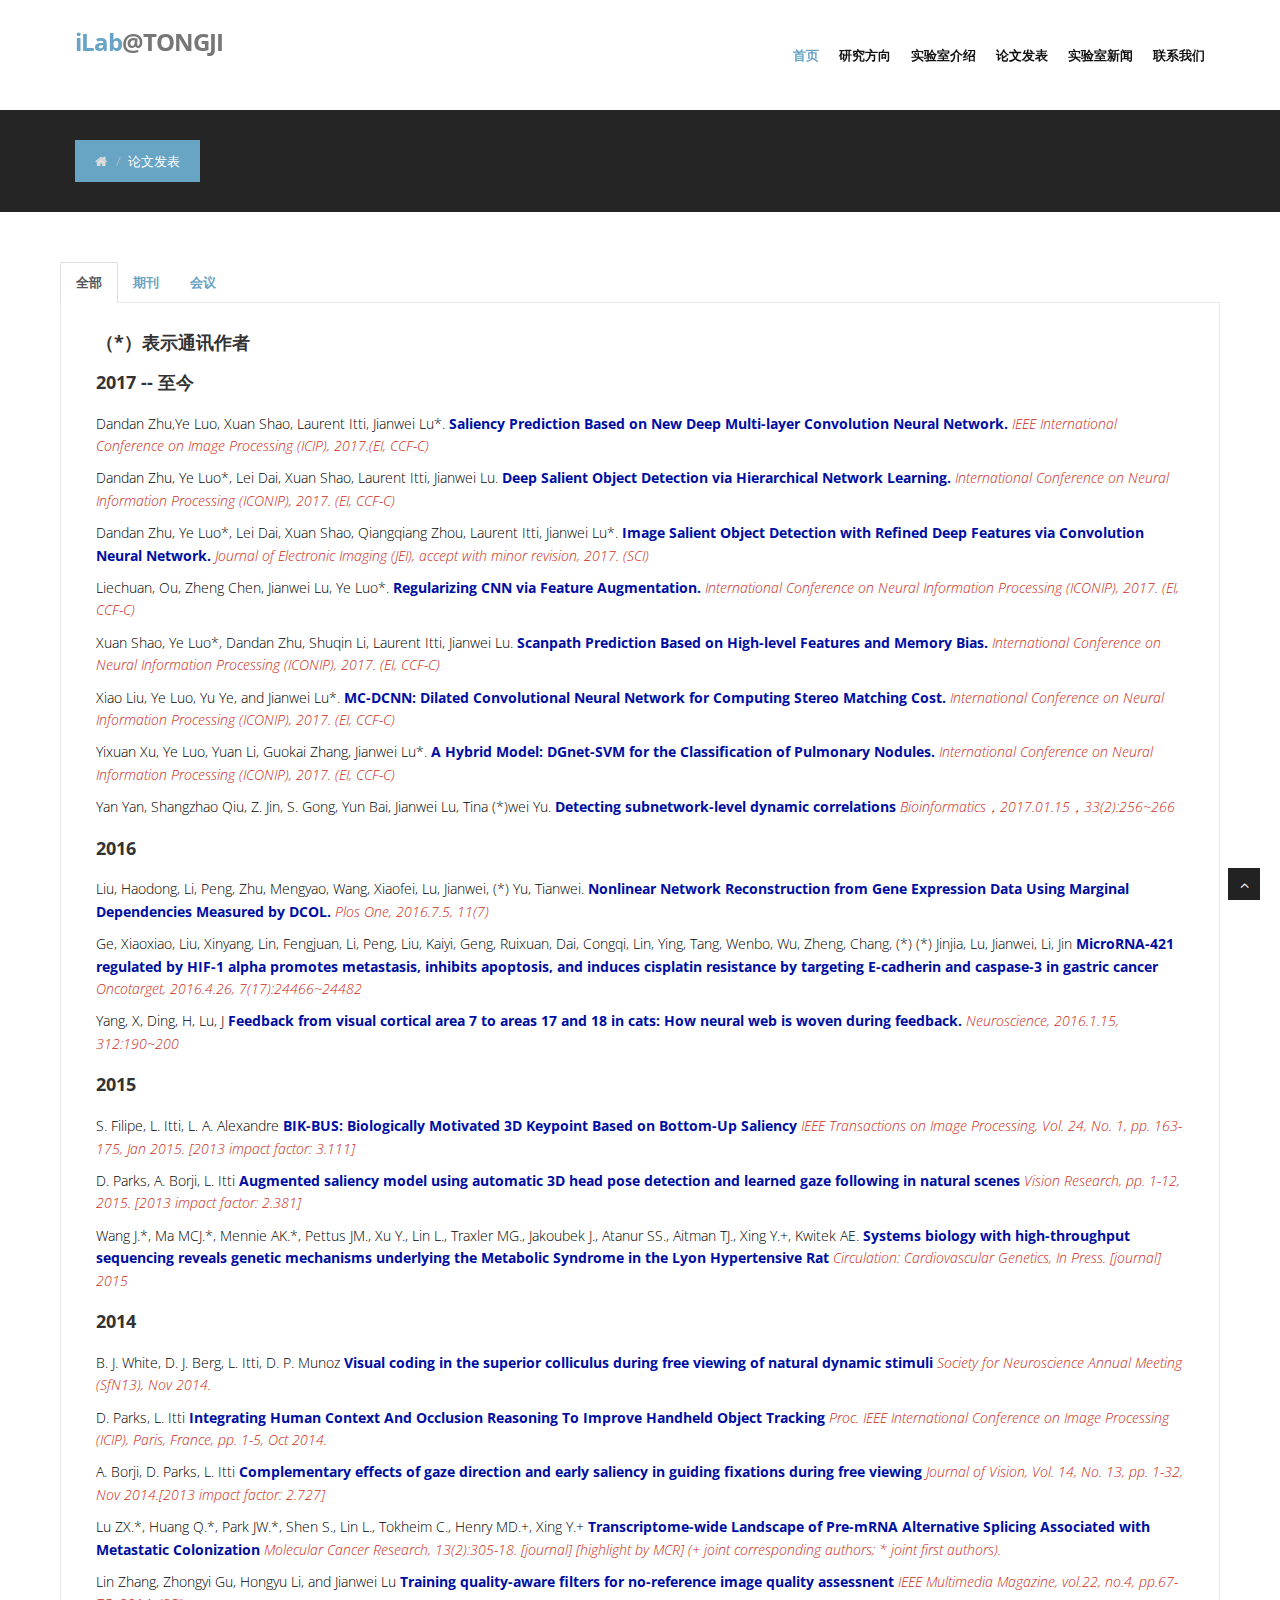
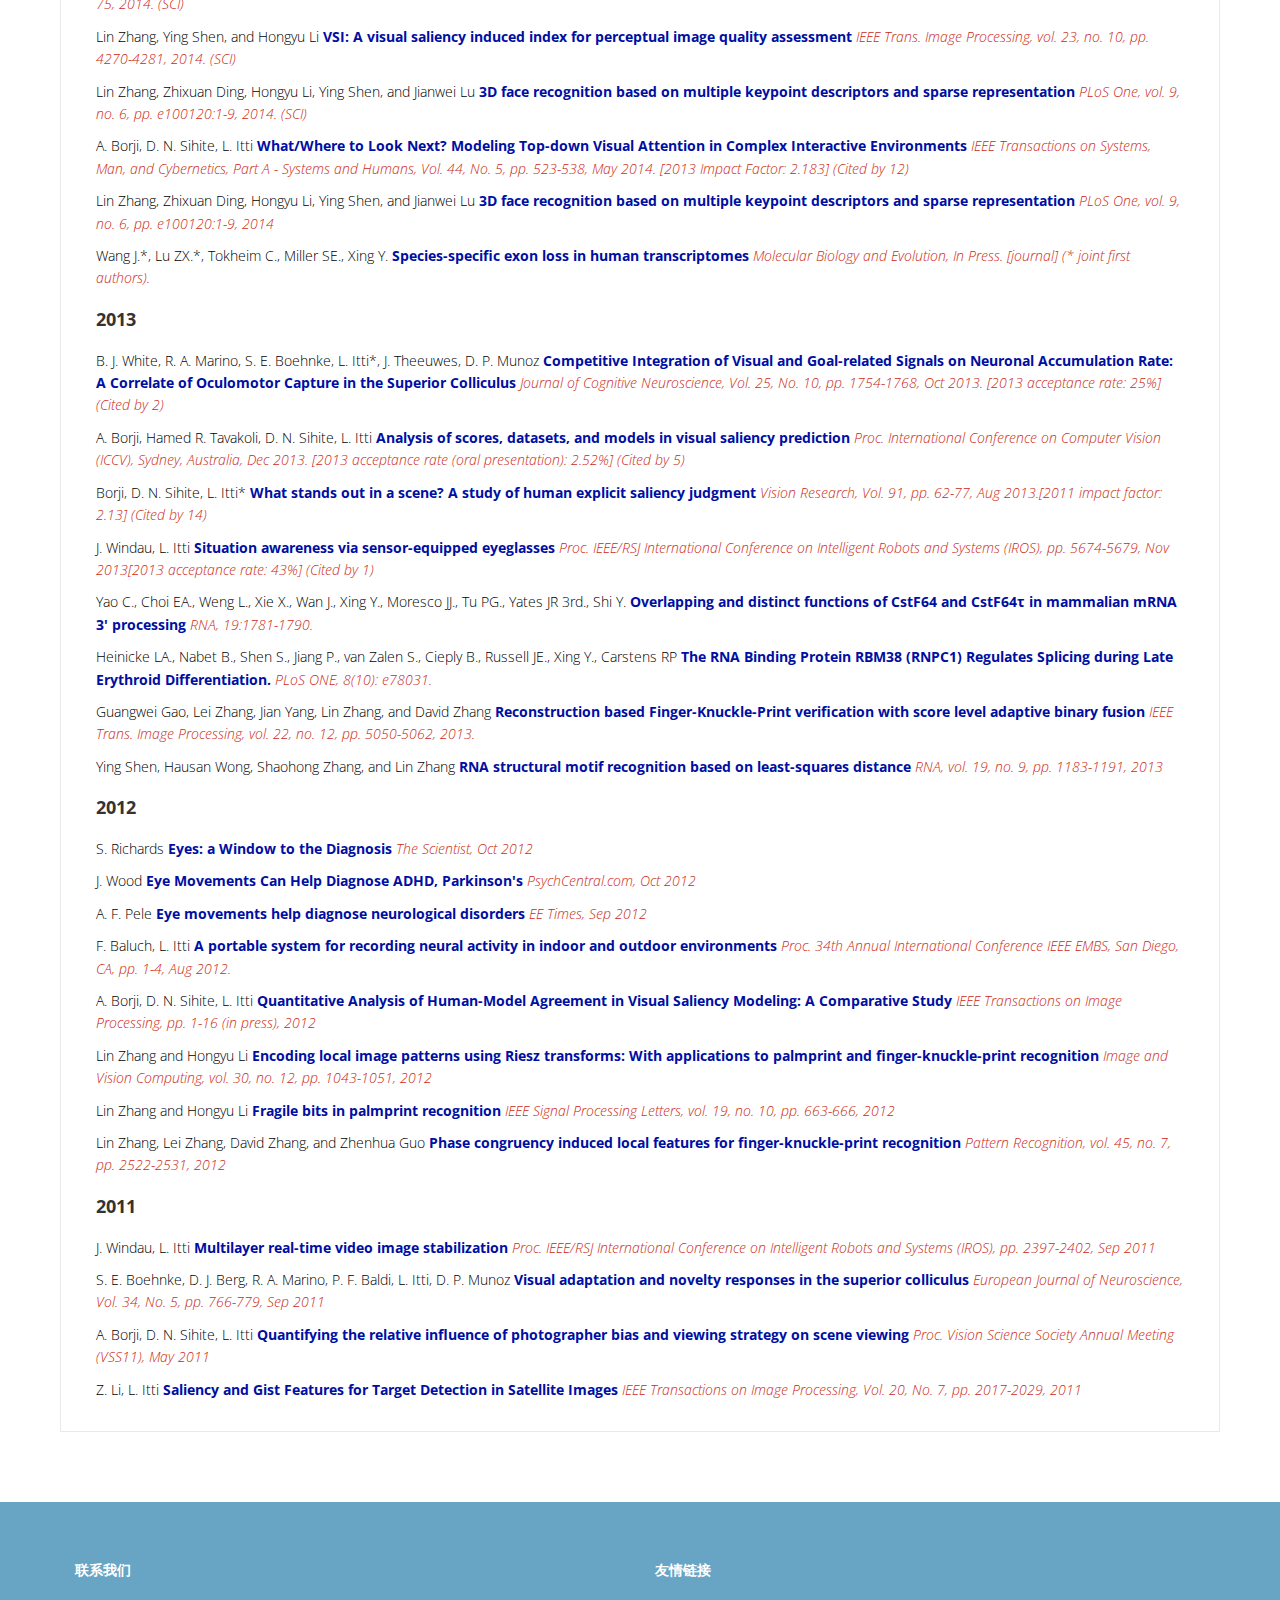
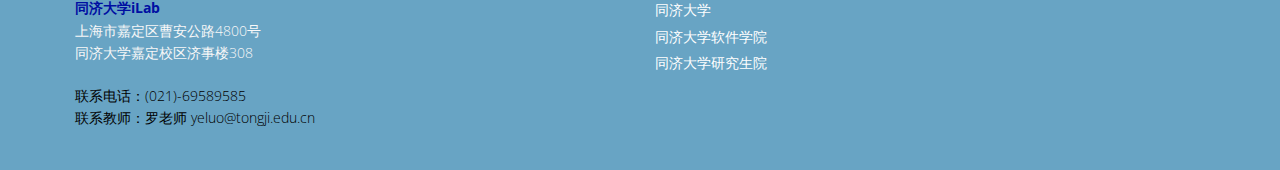
==== papers.html @ 3f702206 "init" ====
<!DOCTYPE html>
<html lang="en">

<head>
	<link rel = "icon" href="favicon.ico" type="image/x-icon">
	<meta charset="utf-8">
	<title>论著</title>
	<meta name="viewport" content="width=device-width, initial-scale=1.0" />
	<meta name="description" content="" />
	<!-- css -->
	<link href="css/bootstrap.min.css" rel="stylesheet" />
	<link href="css/fancybox/jquery.fancybox.css" rel="stylesheet">
	<link href="css/jcarousel.css" rel="stylesheet" />
	<link href="css/flexslider.css" rel="stylesheet" />
	<link href="css/style.css" rel="stylesheet" />

	<!-- Theme skin -->
	<link href="skins/default.css" rel="stylesheet" />

</head>

<body>
	<div id="wrapper">

		<!-- start header -->
		<header>
			<div class="navbar navbar-default navbar-static-top">
				<div class="container">
					<div class="navbar-header">
						<button type="button" class="navbar-toggle" data-toggle="collapse" data-target=".navbar-collapse">
                        <span class="icon-bar"></span>
                        <span class="icon-bar"></span>
                        <span class="icon-bar"></span>
                    </button>
                        <a class="navbar-brand" href="index.html" style="text-transform: none;"><span>iLab</span>@TONGJI</a>
					</div>
					<div class="navbar-collapse collapse ">
						<ul class="nav navbar-nav">
							<li class="active"><a href="index.html">首页</a></li>
                            <li><a href="study.html">研究方向</a></li>
							<li class="dropdown">
								<a href="#" class="dropdown-toggle " data-toggle="dropdown" data-hover="dropdown" data-delay="0" data-close-others="false">实验室介绍 <b class=" icon-angle-down"></b></a>
								<ul class="dropdown-menu">
									<li><a href="introduction.html">实验室简介</a></li>
									<li><a href="team.html">实验室成员</a></li>
									<li><a href="photo.html">实验室相册</a></li>
								</ul>
							</li>
							<li><a href="papers.html">论文发表</a></li>
							<li><a href="news.html">实验室新闻</a></li>
							<li><a href="contact.html">联系我们</a></li>
						</ul>
					</div>
				</div>
			</div>
		</header>
		<!-- end header -->
		<section id="inner-headline">
			<div class="container">
				<div class="row">
					<div class="col-lg-12">
						<ul class="breadcrumb">
							<li><a href="index.html"><i class="fa fa-home"></i></a><i class="icon-angle-right"></i></li>
							<li class="active">论文发表</li>
						</ul>
					</div>
				</div>
			</div>
		</section>
		<section id="content">
			<div class="container">
				<div class="row">


                    <!--<ul class="portfolio-categ filter">-->
                        <!--<li class="all active"><a href="#home" data-toggle="tab">全部</a></li>-->
                        <!--<li><a href="#conf" data-toggle="tab">会议</a></li>-->
                        <!--<li><a href="#magz" data-toggle="tab">期刊</a></li>-->
                    <!--</ul>-->
                    <ul class="nav nav-tabs">
                        <li class="active"><a href="#one" data-toggle="tab"><i class="icon-briefcase"></i>全部</a></li>
                        <li><a href="#two" data-toggle="tab">期刊</a></li>
                        <li><a href="#three" data-toggle="tab">会议</a></li>
                    </ul>
                    <div class="tab-content">

                        <style type="text/css">
                            p {color: #000000
                            }
                            strong {color: #000fa2
                            }
                            em {color: rgb(202, 41, 22)
                            }
                        </style>

                        <div class="tab-pane active" id="one">
                            <div class="col-lg-12">
                                <h4>（*）表示通讯作者</h4>
                                <h4>2017 -- 至今</h4>
                                <p>
                                    Dandan Zhu,Ye Luo, Xuan Shao, Laurent Itti, Jianwei Lu*.
                                    <strong>Saliency Prediction Based on New Deep Multi-layer Convolution Neural Network. </strong>
                                    <em>IEEE International Conference on Image Processing (ICIP), 2017.(EI, CCF-C)</em>
                                </p>
                                <p>
                                    Dandan Zhu, Ye Luo*, Lei Dai, Xuan Shao, Laurent Itti, Jianwei Lu.
                                    <strong>Deep Salient Object Detection via Hierarchical Network Learning. </strong>
                                    <em>International Conference on Neural Information Processing (ICONIP), 2017. (EI, CCF-C)</em>
                                </p>
                                <p>
                                    Dandan Zhu, Ye Luo*, Lei Dai, Xuan Shao, Qiangqiang Zhou, Laurent Itti, Jianwei Lu*.
                                    <strong>Image Salient Object Detection with Refined Deep Features via Convolution Neural Network. </strong>
                                    <em>Journal of Electronic Imaging (JEI), accept with minor revision, 2017. (SCI)</em>
                                </p>
                                <p>
                                    Liechuan, Ou, Zheng Chen, Jianwei Lu, Ye Luo*.
                                    <strong>Regularizing CNN via Feature Augmentation. </strong>
                                    <em>International Conference on Neural Information Processing (ICONIP), 2017. (EI, CCF-C)</em>
                                </p>
                                <p>
                                    Xuan Shao, Ye Luo*, Dandan Zhu, Shuqin Li, Laurent Itti, Jianwei Lu.
                                    <strong>Scanpath Prediction Based on High-level Features and Memory Bias. </strong>
                                    <em>International Conference on Neural Information Processing (ICONIP), 2017. (EI, CCF-C)</em>
                                </p>
                                <p>
                                    Xiao Liu, Ye Luo, Yu Ye, and Jianwei Lu*.
                                    <strong>MC-DCNN: Dilated Convolutional Neural Network for Computing Stereo Matching Cost. </strong>
                                    <em>International Conference on Neural Information Processing (ICONIP), 2017. (EI, CCF-C)</em>
                                </p>
                                <p>
                                    Yixuan Xu, Ye Luo, Yuan Li, Guokai Zhang, Jianwei Lu*.
                                    <strong>A Hybrid Model: DGnet-SVM for the Classification of Pulmonary Nodules. </strong>
                                    <em>International Conference on Neural Information Processing (ICONIP), 2017. (EI, CCF-C)</em>
                                </p>
                                <p>
                                    Yan Yan, Shangzhao Qiu, Z. Jin, S. Gong, Yun Bai, Jianwei Lu, Tina (*)wei Yu.
                                    <strong>Detecting subnetwork-level dynamic correlations</strong>
                                    <em>Bioinformatics，2017.01.15，33(2):256~266</em>
                                </p>
                            </div>
                            <div class="col-lg-12">
                                <h4>2016</h4>
                                <p>
                                    Liu, Haodong, Li, Peng, Zhu, Mengyao, Wang, Xiaofei, Lu, Jianwei, (*) Yu, Tianwei.
                                    <strong>Nonlinear Network Reconstruction from Gene Expression Data Using Marginal Dependencies Measured by DCOL. </strong>
                                    <em>Plos One, 2016.7.5, 11(7)</em>
                                </p>
                                <p>
                                    Ge, Xiaoxiao, Liu, Xinyang, Lin, Fengjuan, Li, Peng, Liu, Kaiyi, Geng, Ruixuan, Dai, Congqi, Lin, Ying, Tang, Wenbo, Wu, Zheng, Chang, (*) (*) Jinjia, Lu, Jianwei, Li, Jin
                                    <strong>MicroRNA-421 regulated by HIF-1 alpha promotes metastasis, inhibits apoptosis, and induces cisplatin resistance by targeting E-cadherin and caspase-3 in gastric cancer </strong>
                                    <em>Oncotarget, 2016.4.26, 7(17):24466~24482</em>
                                </p>
                                <p>
                                    Yang, X, Ding, H, Lu, J
                                    <strong>Feedback from visual cortical area 7 to areas 17 and 18 in cats: How neural web is woven during feedback. </strong>
                                    <em>Neuroscience, 2016.1.15, 312:190~200</em>
                                </p>
                            </div>
                            <div class="col-lg-12">
                                <h4>2015</h4>
                                <p>
                                    S. Filipe, L. Itti, L. A. Alexandre
                                    <strong>BIK-BUS: Biologically Motivated 3D Keypoint Based on Bottom-Up Saliency </strong>
                                    <em>IEEE Transactions on Image Processing,  Vol. 24, No. 1, pp. 163-175,  Jan 2015. [2013 impact factor: 3.111]</em>
                                </p>
                                <p>
                                    D. Parks, A. Borji, L. Itti
                                    <strong>Augmented saliency model using automatic 3D head pose detection and learned gaze following in natural scenes </strong>
                                    <em>Vision Research,  pp. 1-12, 2015.  [2013 impact factor: 2.381]</em>
                                </p>
                                <p>
                                    Wang J.*, Ma MCJ.*, Mennie AK.*, Pettus JM., Xu Y.,  Lin L., Traxler MG., Jakoubek J., Atanur SS., Aitman TJ.,  Xing Y.+, Kwitek AE.
                                    <strong>Systems biology with high-throughput sequencing reveals genetic mechanisms underlying the Metabolic Syndrome in the Lyon Hypertensive Rat </strong>
                                    <em>Circulation: Cardiovascular Genetics, In Press. [journal] 2015</em>
                                </p>
                            </div>

                            <div class="col-lg-12">
                                <h4>2014</h4>
                                <p>
                                    B. J. White, D. J. Berg, L. Itti, D. P. Munoz
                                    <strong>Visual coding in the superior colliculus during free viewing of natural dynamic stimuli </strong>
                                    <em>Society for Neuroscience Annual Meeting (SfN13),  Nov 2014.</em>
                                </p>
                                <p>
                                    D. Parks, L. Itti
                                    <strong>Integrating Human Context And Occlusion Reasoning To Improve Handheld Object Tracking</strong>
                                    <em>Proc. IEEE International Conference on Image Processing (ICIP), Paris, France,  pp. 1-5,  Oct 2014.</em>
                                </p>
                                <p>
                                    A. Borji, D. Parks, L. Itti
                                    <strong>Complementary effects of gaze direction and early saliency in guiding fixations during free viewing</strong>
                                    <em>Journal of Vision,  Vol. 14, No. 13, pp. 1-32,  Nov 2014.[2013 impact factor: 2.727]</em>
                                </p>
                                <p>
                                    Lu ZX.*, Huang Q.*, Park JW.*,  Shen S.,  Lin L.,  Tokheim C., Henry MD.+,  Xing Y.+
                                    <strong>Transcriptome-wide Landscape of Pre-mRNA Alternative Splicing Associated with Metastatic Colonization </strong>
                                    <em>Molecular Cancer Research, 13(2):305-18. [journal] [highlight by MCR] (+ joint corresponding authors; * joint first authors).</em>
                                </p>
                                <p>
                                    Lin Zhang, Zhongyi Gu, Hongyu Li, and Jianwei Lu
                                    <strong>Training quality-aware filters for no-reference image quality assessnent </strong>
                                    <em>IEEE Multimedia Magazine, vol.22, no.4, pp.67-75, 2014. (SCI)</em>
                                </p>
                                <p>
                                    Lin Zhang, Ying Shen, and Hongyu Li
                                    <strong>VSI: A visual saliency induced index for perceptual image quality assessment </strong>
                                    <em>IEEE Trans. Image Processing, vol. 23, no. 10, pp. 4270-4281, 2014. (SCI)</em>
                                </p>
                                <p>
                                    Lin Zhang, Zhixuan Ding, Hongyu Li, Ying Shen, and Jianwei Lu
                                    <strong>3D face recognition based on multiple keypoint descriptors and sparse representation </strong>
                                    <em>PLoS One, vol. 9, no. 6, pp. e100120:1-9, 2014. (SCI)</em>
                                </p>
                                <p>
                                    A. Borji, D. N. Sihite, L. Itti
                                    <strong>What/Where to Look Next? Modeling Top-down Visual Attention in Complex Interactive Environments </strong>
                                    <em>IEEE Transactions on Systems, Man, and Cybernetics, Part A - Systems and Humans, Vol. 44, No. 5, pp. 523-538, May 2014. [2013 Impact Factor: 2.183] (Cited by 12)</em>
                                </p>
                                <p>
                                    Lin Zhang, Zhixuan Ding, Hongyu Li, Ying Shen, and Jianwei Lu
                                    <strong>3D face recognition based on multiple keypoint descriptors and sparse representation </strong>
                                    <em>PLoS One, vol. 9, no. 6, pp. e100120:1-9, 2014</em>
                                </p>
                                <p>
                                    Wang J.*, Lu ZX.*, Tokheim C., Miller SE., Xing Y.
                                    <strong>Species-specific exon loss in human transcriptomes</strong>
                                    <em>Molecular Biology and Evolution, In Press. [journal] (* joint first authors).</em>
                                </p>
                            </div>

                            <div class="col-lg-12">
                                <h4>2013</h4>
                                <p>
                                    B. J. White, R. A. Marino, S. E. Boehnke, L. Itti*, J. Theeuwes, D. P. Munoz
                                    <strong>Competitive Integration of Visual and Goal-related Signals on Neuronal Accumulation Rate: A Correlate of Oculomotor Capture in the Superior Colliculus</strong>
                                    <em>Journal of Cognitive Neuroscience, Vol. 25, No. 10, pp. 1754-1768, Oct 2013. [2013 acceptance rate: 25%] (Cited by 2)</em>
                                </p>
                                <p>
                                    A. Borji, Hamed R. Tavakoli, D. N. Sihite, L. Itti
                                    <strong>Analysis of scores, datasets, and models in visual saliency prediction</strong>
                                    <em>Proc. International Conference on Computer Vision (ICCV), Sydney, Australia, Dec 2013. [2013 acceptance rate (oral presentation): 2.52%] (Cited by 5)</em>
                                </p>
                                <p>
                                    Borji, D. N. Sihite, L. Itti*
                                    <strong>What stands out in a scene? A study of human explicit saliency judgment </strong>
                                    <em>Vision Research, Vol. 91, pp. 62-77, Aug 2013.[2011 impact factor: 2.13] (Cited by 14)</em>
                                </p>
                                <p>
                                    J. Windau, L. Itti
                                    <strong>Situation awareness via sensor-equipped eyeglasses</strong>
                                    <em>Proc. IEEE/RSJ International Conference on Intelligent Robots and Systems (IROS), pp. 5674-5679, Nov 2013[2013 acceptance rate: 43%] (Cited by 1)</em>
                                </p>
                                <p>
                                    Yao C., Choi EA., Weng L., Xie X., Wan J., Xing Y., Moresco JJ., Tu PG., Yates JR 3rd., Shi Y.
                                    <strong>Overlapping and distinct functions of CstF64 and CstF64τ in mammalian mRNA 3' processing</strong>
                                    <em>RNA, 19:1781-1790.</em>
                                </p>
                                <p>
                                    Heinicke LA., Nabet B., Shen S., Jiang P., van Zalen S., Cieply B., Russell JE., Xing Y., Carstens RP
                                    <strong>The RNA Binding Protein RBM38 (RNPC1) Regulates Splicing during Late Erythroid Differentiation.</strong>
                                    <em>PLoS ONE, 8(10): e78031.</em>
                                </p>
                                <p>
                                    Guangwei Gao, Lei Zhang, Jian Yang, Lin Zhang, and David Zhang
                                    <strong>Reconstruction based Finger-Knuckle-Print verification with score level adaptive binary fusion</strong>
                                    <em>IEEE Trans. Image Processing, vol. 22, no. 12, pp. 5050-5062, 2013.</em>
                                </p>
                                <p>
                                    Ying Shen, Hausan Wong, Shaohong Zhang, and Lin Zhang
                                    <strong>RNA structural motif recognition based on least-squares distance</strong>
                                    <em>RNA, vol. 19, no. 9, pp. 1183-1191, 2013</em>
                                </p>
                            </div>
                            <div class="col-lg-12">
                                <h4>2012</h4>
                                <p>
                                    S. Richards
                                    <strong>Eyes: a Window to the Diagnosis</strong>
                                    <em>The Scientist, Oct 2012</em>
                                </p>
                                <p>
                                    J. Wood
                                    <strong>Eye Movements Can Help Diagnose ADHD, Parkinson's</strong>
                                    <em>PsychCentral.com, Oct 2012</em>
                                </p>
                                <p>
                                    A. F. Pele
                                    <strong>Eye movements help diagnose neurological disorders</strong>
                                    <em>EE Times, Sep 2012</em>
                                </p>
                                <p>
                                    F. Baluch, L. Itti
                                    <strong>A portable system for recording neural activity in indoor and outdoor environments</strong>
                                    <em>Proc. 34th Annual International Conference IEEE EMBS, San Diego, CA, pp. 1-4, Aug 2012.</em>
                                </p>
                                <p>
                                    A. Borji, D. N. Sihite, L. Itti
                                    <strong>Quantitative Analysis of Human-Model Agreement in Visual Saliency Modeling: A Comparative Study</strong>
                                    <em>IEEE Transactions on Image Processing, pp. 1-16 (in press), 2012</em>
                                </p>
                                <p>
                                    Lin Zhang and Hongyu Li
                                    <strong>Encoding local image patterns using Riesz transforms: With applications to palmprint and finger-knuckle-print recognition</strong>
                                    <em>Image and Vision Computing, vol. 30, no. 12, pp. 1043-1051, 2012</em>
                                </p>
                                <p>
                                    Lin Zhang and Hongyu Li
                                    <strong>Fragile bits in palmprint recognition</strong>
                                    <em>IEEE Signal Processing Letters, vol. 19, no. 10, pp. 663-666, 2012</em>
                                </p>
                                <p>
                                    Lin Zhang, Lei Zhang, David Zhang, and Zhenhua Guo
                                    <strong>Phase congruency induced local features for finger-knuckle-print recognition</strong>
                                    <em>Pattern Recognition, vol. 45, no. 7, pp. 2522-2531, 2012</em>
                                </p>
                            </div>
                            <div class="col-lg-12">
                                <h4>2011</h4>
                                <p>
                                    J. Windau, L. Itti
                                    <strong>Multilayer real-time video image stabilization</strong>
                                    <em>Proc. IEEE/RSJ International Conference on Intelligent Robots and Systems (IROS), pp. 2397-2402, Sep 2011</em>
                                </p>
                                <p>
                                    S. E. Boehnke, D. J. Berg, R. A. Marino, P. F. Baldi, L. Itti, D. P. Munoz
                                    <strong>Visual adaptation and novelty responses in the superior colliculus</strong>
                                    <em>European Journal of Neuroscience, Vol. 34, No. 5, pp. 766-779, Sep 2011</em>
                                </p>
                                <p>
                                    A. Borji, D. N. Sihite, L. Itti
                                    <strong>Quantifying the relative influence of photographer bias and viewing strategy on scene viewing</strong>
                                    <em>Proc. Vision Science Society Annual Meeting (VSS11), May 2011</em>
                                </p>
                                <p>
                                    Z. Li, L. Itti
                                    <strong>Saliency and Gist Features for Target Detection in Satellite Images</strong>
                                    <em>IEEE Transactions on Image Processing, Vol. 20, No. 7, pp. 2017-2029, 2011</em>
                                </p>
                            </div>
                        </div>



                        <div class="tab-pane" id="two">
                            <div class="col-lg-12">
                                <h4>（*）表示通讯作者</h4>
                                <h4>2017 -- 至今</h4>
                                <p>
                                    Dandan Zhu, Ye Luo*, Lei Dai, Xuan Shao, Qiangqiang Zhou, Laurent Itti, Jianwei Lu*.
                                    <strong>Image Salient Object Detection with Refined Deep Features via Convolution Neural Network. </strong>
                                    <em>Journal of Electronic Imaging (JEI), accept with minor revision, 2017. (SCI)</em>
                                </p>
                                <p>
                                    Yan Yan, Shangzhao Qiu, Z. Jin, S. Gong, Yun Bai, Jianwei Lu, Tina (*)wei Yu.
                                    <strong>Detecting subnetwork-level dynamic correlations</strong>
                                    <em>Bioinformatics，2017.01.15，33(2):256~266</em>
                                </p>
                            </div>
                            <div class="col-lg-12">
                                <h4>2016</h4>
                                <p>
                                    Liu, Haodong, Li, Peng, Zhu, Mengyao, Wang, Xiaofei, Lu, Jianwei, (*) Yu, Tianwei.
                                    <strong>Nonlinear Network Reconstruction from Gene Expression Data Using Marginal Dependencies Measured by DCOL. </strong>
                                    <em>Plos One, 2016.7.5, 11(7)</em>
                                </p>
                                <p>
                                    Ge, Xiaoxiao, Liu, Xinyang, Lin, Fengjuan, Li, Peng, Liu, Kaiyi, Geng, Ruixuan, Dai, Congqi, Lin, Ying, Tang, Wenbo, Wu, Zheng, Chang, (*) (*) Jinjia, Lu, Jianwei, Li, Jin
                                    <strong>MicroRNA-421 regulated by HIF-1 alpha promotes metastasis, inhibits apoptosis, and induces cisplatin resistance by targeting E-cadherin and caspase-3 in gastric cancer </strong>
                                    <em>Oncotarget, 2016.4.26, 7(17):24466~24482</em>
                                </p>
                                <p>
                                    Yang, X, Ding, H, Lu, J
                                    <strong>Feedback from visual cortical area 7 to areas 17 and 18 in cats: How neural web is woven during feedback. </strong>
                                    <em>Neuroscience, 2016.1.15, 312:190~200</em>
                                </p>
                            </div>
                            <div class="col-lg-12">
                                <h4>2015</h4>
                                <p>
                                    S. Filipe, L. Itti, L. A. Alexandre
                                    <strong>BIK-BUS: Biologically Motivated 3D Keypoint Based on Bottom-Up Saliency </strong>
                                    <em>IEEE Transactions on Image Processing,  Vol. 24, No. 1, pp. 163-175,  Jan 2015. [2013 impact factor: 3.111]</em>
                                </p>
                                <p>
                                    D. Parks, A. Borji, L. Itti
                                    <strong>Augmented saliency model using automatic 3D head pose detection and learned gaze following in natural scenes </strong>
                                    <em>Vision Research,  pp. 1-12, 2015.  [2013 impact factor: 2.381]</em>
                                </p>
                                <p>
                                    Wang J.*, Ma MCJ.*, Mennie AK.*, Pettus JM., Xu Y.,  Lin L., Traxler MG., Jakoubek J., Atanur SS., Aitman TJ.,  Xing Y.+, Kwitek AE.
                                    <strong>Systems biology with high-throughput sequencing reveals genetic mechanisms underlying the Metabolic Syndrome in the Lyon Hypertensive Rat </strong>
                                    <em>Circulation: Cardiovascular Genetics, In Press. [journal] 2015</em>
                                </p>
                            </div>

                            <div class="col-lg-12">
                                <h4>2014</h4>
                                <p>
                                    B. J. White, D. J. Berg, L. Itti, D. P. Munoz
                                    <strong>Visual coding in the superior colliculus during free viewing of natural dynamic stimuli </strong>
                                    <em>Society for Neuroscience Annual Meeting (SfN13),  Nov 2014.</em>
                                </p>
                                <p>
                                    A. Borji, D. Parks, L. Itti
                                    <strong>Complementary effects of gaze direction and early saliency in guiding fixations during free viewing</strong>
                                    <em>Journal of Vision,  Vol. 14, No. 13, pp. 1-32,  Nov 2014.[2013 impact factor: 2.727]</em>
                                </p>
                                <p>
                                    Lu ZX.*, Huang Q.*, Park JW.*,  Shen S.,  Lin L.,  Tokheim C., Henry MD.+,  Xing Y.+
                                    <strong>Transcriptome-wide Landscape of Pre-mRNA Alternative Splicing Associated with Metastatic Colonization </strong>
                                    <em>Molecular Cancer Research, 13(2):305-18. [journal] [highlight by MCR] (+ joint corresponding authors; * joint first authors).</em>
                                </p>
                                <p>
                                    Lin Zhang, Zhongyi Gu, Hongyu Li, and Jianwei Lu
                                    <strong>Training quality-aware filters for no-reference image quality assessnent </strong>
                                    <em>IEEE Multimedia Magazine, vol.22, no.4, pp.67-75, 2014. (SCI)</em>
                                </p>
                                <p>
                                    Lin Zhang, Ying Shen, and Hongyu Li
                                    <strong>VSI: A visual saliency induced index for perceptual image quality assessment </strong>
                                    <em>IEEE Trans. Image Processing, vol. 23, no. 10, pp. 4270-4281, 2014. (SCI)</em>
                                </p>
                                <p>
                                    Lin Zhang, Zhixuan Ding, Hongyu Li, Ying Shen, and Jianwei Lu
                                    <strong>3D face recognition based on multiple keypoint descriptors and sparse representation </strong>
                                    <em>PLoS One, vol. 9, no. 6, pp. e100120:1-9, 2014. (SCI)</em>
                                </p>
                                <p>
                                    A. Borji, D. N. Sihite, L. Itti
                                    <strong>What/Where to Look Next? Modeling Top-down Visual Attention in Complex Interactive Environments </strong>
                                    <em>IEEE Transactions on Systems, Man, and Cybernetics, Part A - Systems and Humans, Vol. 44, No. 5, pp. 523-538, May 2014. [2013 Impact Factor: 2.183] (Cited by 12)</em>
                                </p>
                                <p>
                                    Lin Zhang, Zhixuan Ding, Hongyu Li, Ying Shen, and Jianwei Lu
                                    <strong>3D face recognition based on multiple keypoint descriptors and sparse representation </strong>
                                    <em>PLoS One, vol. 9, no. 6, pp. e100120:1-9, 2014</em>
                                </p>
                                <p>
                                    Wang J.*, Lu ZX.*, Tokheim C., Miller SE., Xing Y.
                                    <strong>Species-specific exon loss in human transcriptomes</strong>
                                    <em>Molecular Biology and Evolution, In Press. [journal] (* joint first authors).</em>
                                </p>
                            </div>

                            <div class="col-lg-12">
                                <h4>2013</h4>
                                <p>
                                    B. J. White, R. A. Marino, S. E. Boehnke, L. Itti*, J. Theeuwes, D. P. Munoz
                                    <strong>Competitive Integration of Visual and Goal-related Signals on Neuronal Accumulation Rate: A Correlate of Oculomotor Capture in the Superior Colliculus</strong>
                                    <em>Journal of Cognitive Neuroscience, Vol. 25, No. 10, pp. 1754-1768, Oct 2013. [2013 acceptance rate: 25%] (Cited by 2)</em>
                                </p>
                                <p>
                                    Borji, D. N. Sihite, L. Itti*
                                    <strong>What stands out in a scene? A study of human explicit saliency judgment </strong>
                                    <em>Vision Research, Vol. 91, pp. 62-77, Aug 2013.[2011 impact factor: 2.13] (Cited by 14)</em>
                                </p>
                                <p>
                                    Yao C., Choi EA., Weng L., Xie X., Wan J., Xing Y., Moresco JJ., Tu PG., Yates JR 3rd., Shi Y.
                                    <strong>Overlapping and distinct functions of CstF64 and CstF64τ in mammalian mRNA 3' processing</strong>
                                    <em>RNA, 19:1781-1790.</em>
                                </p>
                                <p>
                                    Heinicke LA., Nabet B., Shen S., Jiang P., van Zalen S., Cieply B., Russell JE., Xing Y., Carstens RP
                                    <strong>The RNA Binding Protein RBM38 (RNPC1) Regulates Splicing during Late Erythroid Differentiation.</strong>
                                    <em>PLoS ONE, 8(10): e78031.</em>
                                </p>
                                <p>
                                    Guangwei Gao, Lei Zhang, Jian Yang, Lin Zhang, and David Zhang
                                    <strong>Reconstruction based Finger-Knuckle-Print verification with score level adaptive binary fusion</strong>
                                    <em>IEEE Trans. Image Processing, vol. 22, no. 12, pp. 5050-5062, 2013.</em>
                                </p>
                                <p>
                                    Ying Shen, Hausan Wong, Shaohong Zhang, and Lin Zhang
                                    <strong>RNA structural motif recognition based on least-squares distance</strong>
                                    <em>RNA, vol. 19, no. 9, pp. 1183-1191, 2013</em>
                                </p>
                            </div>
                            <div class="col-lg-12">
                                <h4>2012</h4>
                                <p>
                                    S. Richards
                                    <strong>Eyes: a Window to the Diagnosis</strong>
                                    <em>The Scientist, Oct 2012</em>
                                </p>
                                <p>
                                    J. Wood
                                    <strong>Eye Movements Can Help Diagnose ADHD, Parkinson's</strong>
                                    <em>PsychCentral.com, Oct 2012</em>
                                </p>
                                <p>
                                    A. F. Pele
                                    <strong>Eye movements help diagnose neurological disorders</strong>
                                    <em>EE Times, Sep 2012</em>
                                </p>
                                <p>
                                    A. Borji, D. N. Sihite, L. Itti
                                    <strong>Quantitative Analysis of Human-Model Agreement in Visual Saliency Modeling: A Comparative Study</strong>
                                    <em>IEEE Transactions on Image Processing, pp. 1-16 (in press), 2012</em>
                                </p>
                                <p>
                                    Lin Zhang and Hongyu Li
                                    <strong>Encoding local image patterns using Riesz transforms: With applications to palmprint and finger-knuckle-print recognition</strong>
                                    <em>Image and Vision Computing, vol. 30, no. 12, pp. 1043-1051, 2012</em>
                                </p>
                                <p>
                                    Lin Zhang and Hongyu Li
                                    <strong>Fragile bits in palmprint recognition</strong>
                                    <em>IEEE Signal Processing Letters, vol. 19, no. 10, pp. 663-666, 2012</em>
                                </p>
                                <p>
                                    Lin Zhang, Lei Zhang, David Zhang, and Zhenhua Guo
                                    <strong>Phase congruency induced local features for finger-knuckle-print recognition</strong>
                                    <em>Pattern Recognition, vol. 45, no. 7, pp. 2522-2531, 2012</em>
                                </p>
                            </div>
                            <div class="col-lg-12">
                                <h4>2011</h4>
                                <p>
                                    S. E. Boehnke, D. J. Berg, R. A. Marino, P. F. Baldi, L. Itti, D. P. Munoz
                                    <strong>Visual adaptation and novelty responses in the superior colliculus</strong>
                                    <em>European Journal of Neuroscience, Vol. 34, No. 5, pp. 766-779, Sep 2011</em>
                                </p>
                                <p>
                                    A. Borji, D. N. Sihite, L. Itti
                                    <strong>Quantifying the relative influence of photographer bias and viewing strategy on scene viewing</strong>
                                    <em>Proc. Vision Science Society Annual Meeting (VSS11), May 2011</em>
                                </p>
                                <p>
                                    Z. Li, L. Itti
                                    <strong>Saliency and Gist Features for Target Detection in Satellite Images</strong>
                                    <em>IEEE Transactions on Image Processing, Vol. 20, No. 7, pp. 2017-2029, 2011</em>
                                </p>
                            </div>
                        </div>



                        <div class="tab-pane" id="three">
                            <div class="col-lg-12">
                                <h4>（*）表示通讯作者</h4>
                                <h4>2017 -- 至今</h4>
                                <p>
                                    Dandan Zhu,Ye Luo, Xuan Shao, Laurent Itti, Jianwei Lu*.
                                    <strong>Saliency Prediction Based on New Deep Multi-layer Convolution Neural Network. </strong>
                                    <em>IEEE International Conference on Image Processing (ICIP), 2017.(EI, CCF-C)</em>
                                </p>
                                <p>
                                    Dandan Zhu, Ye Luo*, Lei Dai, Xuan Shao, Laurent Itti, Jianwei Lu.
                                    <strong>Deep Salient Object Detection via Hierarchical Network Learning. </strong>
                                    <em>International Conference on Neural Information Processing (ICONIP), 2017. (EI, CCF-C)</em>
                                </p>
                                <p>
                                    Liechuan, Ou, Zheng Chen, Jianwei Lu, Ye Luo*.
                                    <strong>Regularizing CNN via Feature Augmentation. </strong>
                                    <em>International Conference on Neural Information Processing (ICONIP), 2017. (EI, CCF-C)</em>
                                </p>
                                <p>
                                    Xuan Shao, Ye Luo*, Dandan Zhu, Shuqin Li, Laurent Itti, Jianwei Lu.
                                    <strong>Scanpath Prediction Based on High-level Features and Memory Bias. </strong>
                                    <em>International Conference on Neural Information Processing (ICONIP), 2017. (EI, CCF-C)</em>
                                </p>
                                <p>
                                    Xiao Liu, Ye Luo, Yu Ye, and Jianwei Lu*.
                                    <strong>MC-DCNN: Dilated Convolutional Neural Network for Computing Stereo Matching Cost. </strong>
                                    <em>International Conference on Neural Information Processing (ICONIP), 2017. (EI, CCF-C)</em>
                                </p>
                                <p>
                                    Yixuan Xu, Ye Luo, Yuan Li, Guokai Zhang, Jianwei Lu*.
                                    <strong>A Hybrid Model: DGnet-SVM for the Classification of Pulmonary Nodules. </strong>
                                    <em>International Conference on Neural Information Processing (ICONIP), 2017. (EI, CCF-C)</em>
                                </p>
                            </div>
                            <!--<div class="col-lg-12">-->
                                <!--<h4>2016</h4>-->
                            <!--</div>-->
                            <!--<div class="col-lg-12">-->
                                <!--<h4>2015</h4>-->
                            <!--</div>-->

                            <div class="col-lg-12">
                                <h4>2014</h4>
                                <p>
                                    B. J. White, D. J. Berg, L. Itti, D. P. Munoz
                                    <strong>Visual coding in the superior colliculus during free viewing of natural dynamic stimuli </strong>
                                    <em>Society for Neuroscience Annual Meeting (SfN13),  Nov 2014.</em>
                                </p>
                                <p>
                                    D. Parks, L. Itti
                                    <strong>Integrating Human Context And Occlusion Reasoning To Improve Handheld Object Tracking</strong>
                                    <em>Proc. IEEE International Conference on Image Processing (ICIP), Paris, France,  pp. 1-5,  Oct 2014.</em>
                                </p>
                            </div>

                            <div class="col-lg-12">
                                <h4>2013</h4>
                                <p>
                                    A. Borji, Hamed R. Tavakoli, D. N. Sihite, L. Itti
                                    <strong>Analysis of scores, datasets, and models in visual saliency prediction</strong>
                                    <em>Proc. International Conference on Computer Vision (ICCV), Sydney, Australia, Dec 2013. [2013 acceptance rate (oral presentation): 2.52%] (Cited by 5)</em>
                                </p>
                                <p>
                                    J. Windau, L. Itti
                                    <strong>Situation awareness via sensor-equipped eyeglasses</strong>
                                    <em>Proc. IEEE/RSJ International Conference on Intelligent Robots and Systems (IROS), pp. 5674-5679, Nov 2013[2013 acceptance rate: 43%] (Cited by 1)</em>
                                </p>
                            </div>
                            <div class="col-lg-12">
                                <h4>2012</h4>
                                <p>
                                    F. Baluch, L. Itti
                                    <strong>A portable system for recording neural activity in indoor and outdoor environments</strong>
                                    <em>Proc. 34th Annual International Conference IEEE EMBS, San Diego, CA, pp. 1-4, Aug 2012.</em>
                                </p>
                            </div>
                            <div class="col-lg-12">
                                <h4>2011</h4>
                                <p>
                                    J. Windau, L. Itti
                                    <strong>Multilayer real-time video image stabilization</strong>
                                    <em>Proc. IEEE/RSJ International Conference on Intelligent Robots and Systems (IROS), pp. 2397-2402, Sep 2011</em>
                                </p>
                                <p>
                                    A. Borji, D. N. Sihite, L. Itti
                                    <strong>Quantifying the relative influence of photographer bias and viewing strategy on scene viewing</strong>
                                    <em>Proc. Vision Science Society Annual Meeting (VSS11), May 2011</em>
                                </p>
                            </div>
                        </div>
                    </div>


				</div>
			</div>
		</section>
		<footer>
			<div class="container">
				<div class="row">
					<div class="col-lg-6">
						<div class="widget">
							<h5 class="widgetheading">联系我们</h5>
							<address>
					<strong>同济大学iLab</strong><br>
					 上海市嘉定区曹安公路4800号<br>
					 同济大学嘉定校区济事楼308</address>
							<p>
								<i class="icon-phone"></i> 联系电话：(021)-69589585 <br>
								<i class="icon-envelope-alt"></i>联系教师：罗老师 yeluo@tongji.edu.cn
							</p>
						</div>
					</div>
					<div class="col-lg-6">
						<div class="widget">
							<h5 class="widgetheading">友情链接</h5>
							<ul class="link-list">
								<li><a href="https://www.tongji.edu.cn/">同济大学</a></li>
								<li><a href="http://sse.tongji.edu.cn/">同济大学软件学院</a></li>
								<li><a href="http://gs.tongji.edu.cn/">同济大学研究生院</a></li>
							</ul>
						</div>
					</div>
				</div>
			</div>
		</footer>
	</div>
	<a href="#" class="scrollup"><i class="fa fa-angle-up active"></i></a>
	<!-- javascript
    ================================================== -->
	<!-- Placed at the end of the document so the pages load faster -->
	<script src="js/jquery.js"></script>
	<script src="js/jquery.easing.1.3.js"></script>
	<script src="js/bootstrap.min.js"></script>
	<script src="js/jquery.fancybox.pack.js"></script>
	<script src="js/jquery.fancybox-media.js"></script>
	<script src="js/google-code-prettify/prettify.js"></script>
	<script src="js/portfolio/jquery.quicksand.js"></script>
	<script src="js/portfolio/setting.js"></script>
	<script src="js/jquery.flexslider.js"></script>
	<script src="js/animate.js"></script>
	<script src="js/custom.js"></script>

</body>

</html>
---- css/style.css ----
/*
    Theme Name: Moderna
    Theme URL: https://bootstrapmade.com/free-bootstrap-template-corporate-moderna/
    Author: BootstrapMade
    Author URL: https://bootstrapmade.com
*/
/* ==== Google font ==== */
@import url('https://fonts.googleapis.com/css?family=Noto+Serif:400,400italic,700|Open+Sans:300,400,600,700');

/* === prettify === */
@import url('../js/google-code-prettify/prettify.css');
/* === fontawesome === */
@import url('font-awesome.css');
/* === custom icon === */
@import url('custom-fonts.css');
/* ==== overwrite bootstrap standard ==== */
@import url('overwrite.css');
@import url('animate.css');

/* ===================================
1. General
==================================== */

body {
	font-family:'Open Sans', Arial, sans-serif;
	font-size:14px;
	font-weight:300;
	line-height:1.6em;
	color:#656565;
}

a:active {
	outline:0;
}

.clear {
	clear:both;
}

h1,h2, h3, h4, h5, h6 {
	font-family:'Open Sans', Arial, sans-serif;
	font-weight:700;
	line-height:1.1em;
	color:#333;
	margin-bottom: 20px;
}

/* ===================================
2. layout
==================================== */

.container {
	padding:0 20px 0 20px;
	position:relative;
}

#wrapper{
	width:100%;
	margin:0;	
	padding:0;
}


.row,.row-fluid {
	margin-bottom:30px;
}

.row .row,.row-fluid .row-fluid{
	margin-bottom:30px;
}

.row.nomargin,.row-fluid.nomargin {
	margin-bottom:0;
}



/* ===================================
3. Responsive media
==================================== */

.video-container,.map-container,.embed-container 		{ position:relative; margin:0 0 15px 0;	padding-bottom:51%; padding-top:30px; height:0; overflow:hidden; border:none; }
.embed-container iframe,
.embed-container object,
.embed-container embed,
.video-container iframe,
.map-container iframe,
.map-container object,
.map-container embed,
.video-container object,  
.video-container embed 					{ position:absolute; top:0; left:0; width:100%; height:100%; }
iframe {
	border:none;
}

img.img-polaroid {
	margin:0 0 20px 0;
}
.img-box {
	max-width:100%;
}
/* ===================================
4. Header
==================================== */

/* --- header -- */


header .navbar {
    margin-bottom: 0;
}

.navbar-default {
    border: none;
}

.navbar-brand {
    color: #222;
	text-transform: uppercase;
    font-size: 24px;
    font-weight: 700;
    line-height: 1em;
	letter-spacing: -1px;
    margin-top: 30px;
    padding: 0 0 0 15px;
}


header .navbar-collapse  ul.navbar-nav {
    float: right;
    margin-right: 0;
}

header .navbar-default{
    background-color: #fff;
}

header .nav li a:hover,
header .nav li a:focus,
header .nav li.active a,
header .nav li.active a:hover,
header .nav li a.dropdown-toggle:hover,
header .nav li a.dropdown-toggle:focus,
header .nav li.active ul.dropdown-menu li a:hover,
header .nav li.active ul.dropdown-menu li.active a{
    -webkit-transition: all .3s ease;
    -moz-transition: all .3s ease;
    -ms-transition: all .3s ease;
    -o-transition: all .3s ease;
    transition: all .3s ease;
}


header .navbar-default .navbar-nav > .open > a,
header .navbar-default .navbar-nav > .open > a:hover,
header .navbar-default .navbar-nav > .open > a:focus {
    -webkit-transition: all .3s ease;
    -moz-transition: all .3s ease;
    -ms-transition: all .3s ease;
    -o-transition: all .3s ease;
    transition: all .3s ease;
}


header .navbar {
    min-height: 100px;
}

header .navbar-nav > li  {
    padding-bottom: 30px;
    padding-top: 30px;
}

header  .navbar-nav > li > a {
    padding-bottom: 6px;
    padding-top: 5px;
    margin-left: 2px;
    line-height: 30px;
	font-weight: 700;
    -webkit-transition: all .3s ease;
    -moz-transition: all .3s ease;
    -ms-transition: all .3s ease;
    -o-transition: all .3s ease;
    transition: all .3s ease;
}


.dropdown-menu li a:hover {
    color: #fff !important;
}

header .nav .caret {
    border-bottom-color: #f5f5f5;
    border-top-color: #f5f5f5;
}
.navbar-default .navbar-nav > .active > a,
.navbar-default .navbar-nav > .active > a:hover,
.navbar-default .navbar-nav > .active > a:focus {
  background-color: #fff;
}
.navbar-default .navbar-nav > .open > a,
.navbar-default .navbar-nav > .open > a:hover,
.navbar-default .navbar-nav > .open > a:focus {
  background-color:  #fff;
}	
	

.dropdown-menu  {
    box-shadow: none;
    border-radius: 0;
	border: none;
}

.dropdown-menu li:last-child  {
	padding-bottom: 0 !important;
	margin-bottom: 0;
}

header .nav li .dropdown-menu  {
   padding: 0;
}

header .nav li .dropdown-menu li a {
   line-height: 28px;
   padding: 3px 12px;
}

/* --- menu --- */

header .navigation {
	float:right;
}

header ul.nav li {
	border:none;
	margin:0;
}

header ul.nav li a {	
	font-size:12px;
	border:none;
	font-weight:700;
	text-transform:uppercase;
}

header ul.nav li ul li a {	
	font-size:12px;
	border:none;
	font-weight:300;
	text-transform:uppercase;
}


.navbar .nav > li > a {
  color: #111;
  text-shadow: none;
}

.navbar .nav a:hover {
	background:none;
}

.navbar .nav > .active > a,.navbar .nav > .active > a:hover {
	background:none;
	font-weight:700;
}

.navbar .nav > .active > a:active,.navbar .nav > .active > a:focus {
	background:none;
	outline:0;
	font-weight:700;
}

.navbar .nav li .dropdown-menu {
	z-index:2000;
}

header ul.nav li ul {
	margin-top:1px;
}
header ul.nav li ul li ul {
	margin:1px 0 0 1px;
}
.dropdown-menu .dropdown i {
	position:absolute;
	right:0;
	margin-top:3px;
	padding-left:20px;
}

.navbar .nav > li > .dropdown-menu:before {
  display: inline-block;
  border-right: none;
  border-bottom: none;
  border-left: none;
  border-bottom-color: none;
  content:none;
}



ul.nav li.dropdown a {
	z-index:1000;
	display:block;
}

 select.selectmenu {
	display:none;
}

/* ===================================
5. Section: Featured
==================================== */

#featured{
	width: 100%;
	background:#fcfcfc;
	position:relative;
	margin:0;
	padding:0;
}

/* ===================================
6. Sliders
==================================== */
/* --- flexslider --- */

#featured .flexslider {
	padding:0;
	margin: 50px 0 30px; 
	background: #fff; 
	position: relative; 
	zoom: 1;
}

.flex-caption {background:none; -ms-filter:progid:DXImageTransform.Microsoft.gradient(startColorstr=#4C000000,endColorstr=#4C000000); filter:progid:DXImageTransform.Microsoft.gradient(startColorstr=#4C000000,endColorstr=#4C000000); zoom: 1;}
.flex-caption { bottom: 35px; background-color: rgba(0, 0, 0, 0.8); color: #fff; margin: 0; padding: 25px 25px 25px 30px; position: absolute; right: 45px; width: 295px;}
.flex-caption h3 {color: #fff; letter-spacing: 1px; margin-bottom: 8px; text-transform: uppercase;}
.flex-caption p {margin: 0 0 15px;}



/* ===================================
7. Section: call action
==================================== */
section.callaction {
	background:#f9f9f9;
	padding:50px 0 0 0;
}



/* ===================================
8. Section: Content
==================================== */

#content {
	position:relative;
	background:#fff;
	padding:50px 0 40px 0;
}

#content img {
	max-width:100%;
	height:auto;
}

/* --- Call to action --- */

.cta-text {
	text-align: center;
	margin-top:10px;
}


.big-cta .cta {
	margin-top:10px;
}

/* --- box --- */

.box {
	width: 100%;
}
.box-gray  {
	background: #f8f8f8;
	padding: 20px 20px 30px;
}
.box-gray  h4,.box-gray  i {
	margin-bottom: 20px;
}
.box-bottom {
	padding: 20px 0;
	text-align: center;
}
.box-bottom a {
	color: #fff;
	font-weight: 700;
}
.box-bottom a:hover {
	color: #eee;
	text-decoration: none;
}


/* ===================================
9. Section: Bottom
==================================== */

#bottom {
	background:#fcfcfc;
	padding:50px 0 0;

}
/* twitter */
#twitter-wrapper {
    text-align: center;
    width: 70%;
    margin: 0 auto;
}
#twitter em {
    font-style: normal;
    font-size: 13px;
}

#twitter em.twitterTime a {
	font-weight:600;
}

#twitter ul {
    padding: 0;
	list-style:none;
}
#twitter ul li {
    font-size: 20px;
    line-height: 1.6em;
    font-weight: 300;
    margin-bottom: 20px;
    position: relative;
    word-break: break-word;
}


/* ===================================
10. Inner - Section: page headline
==================================== */

#inner-headline{
	background:#252525;
	position:relative;
	margin:0;
	padding:0;
	color:#fefefe;
}


#inner-headline .inner-heading h2 {
	color:#fff;
	margin:20px 0 0 0;
}

/* --- breadcrumbs --- */
#inner-headline ul.breadcrumb {
	margin:30px 0 0;
	float:left;
}

#inner-headline ul.breadcrumb li {
	margin-bottom:0;
	padding-bottom:0;
}
#inner-headline ul.breadcrumb li {
	font-size:13px;
	color:#fff;
}

#inner-headline ul.breadcrumb li i{
	color:#dedede;
}

#inner-headline ul.breadcrumb li a {
	color:#fff;
}

ul.breadcrumb li a:hover {
	text-decoration:none;
}

/* ============================
11. Forms
============================= */

/* --- contact form  ---- */
form#contactform input[type="text"] {
  width: 100%;
  border: 1px solid #f5f5f5;
  min-height: 40px;
  padding-left:20px;
  font-size:13px;
  padding-right:20px;
  -webkit-box-sizing: border-box;
     -moz-box-sizing: border-box;
          box-sizing: border-box;

}

form#contactform textarea {
border: 1px solid #f5f5f5;
  width: 100%;
  padding-left:20px;
  padding-top:10px;
  font-size:13px;
  padding-right:20px;
  -webkit-box-sizing: border-box;
     -moz-box-sizing: border-box;
          box-sizing: border-box;

}

form#contactform .validation {
	font-size:11px;
}

.validation {
    color: red;
    display:none;
    margin: 0 0 20px;
    font-weight:400;
    font-size:13px;
}

#sendmessage {
    color: green;
    border:1px solid green;
    display:none;
    text-align:center;
    padding:15px;
    font-weight:600;
    margin-bottom:15px;
}

#errormessage {
    color: red;
    display:none;
    border:1px solid red;
    text-align:center;
    padding:15px;
    font-weight:600;
    margin-bottom:15px;
}

#sendmessage.show, #errormessage.show, .show {
	display:block;
}

/* --- comment form ---- */
form#commentform input[type="text"] {
  width: 100%;
  min-height: 40px;
  padding-left:20px;
  font-size:13px;
  padding-right:20px;
  -webkit-box-sizing: border-box;
     -moz-box-sizing: border-box;
          box-sizing: border-box;
	-webkit-border-radius: 2px 2px 2px 2px;
		-moz-border-radius: 2px 2px 2px 2px;
			border-radius: 2px 2px 2px 2px;

}

form#commentform textarea {
  width: 100%;
  padding-left:20px;
  padding-top:10px;
  font-size:13px;
  padding-right:20px;
  -webkit-box-sizing: border-box;
     -moz-box-sizing: border-box;
          box-sizing: border-box;
	-webkit-border-radius: 2px 2px 2px 2px;
		-moz-border-radius: 2px 2px 2px 2px;
			border-radius: 2px 2px 2px 2px;
}


/* --- search form --- */
.search{
	float:right;
	margin:35px 0 0;
	padding-bottom:0;
}

#inner-headline form.input-append {
	margin:0;
	padding:0;
}



/* ===============================
12. Portfolio
================================ */

.work-nav #filters {
	margin: 0;
	padding: 0;
	list-style: none;
}

.work-nav #filters li {
	margin: 0 10px 30px 0;
	padding: 0;
	float:left;
}

.work-nav #filters li a {
	color: #7F8289;
	font-size: 16px;
	display: block;	
}

.work-nav #filters li a:hover {

}

.work-nav #filters li a.selected {
	color: #DE5E60;
}

#thumbs {
	margin: 0;
	padding: 0;	
}

#thumbs li {
	list-style-type: none;
}

.item-thumbs {
	position: relative;
	overflow: hidden;
	margin-bottom: 30px;
	cursor: pointer;
}

.item-thumbs a + img {
	width: 100%;	
}

.item-thumbs .hover-wrap {
	position: absolute;
	display: block;
	width: 100%;
	height: 100%;
	
	opacity: 0;
	filter: alpha(opacity=0);
	
	-webkit-transition: all 450ms ease-out 0s;	
	   -moz-transition: all 450ms ease-out 0s;
		 -o-transition: all 450ms ease-out 0s;
		    transition: all 450ms ease-out 0s;
		  
	-webkit-transform: rotateY(180deg) scale(0.5,0.5);
	   -moz-transform: rotateY(180deg) scale(0.5,0.5);
		-ms-transform: rotateY(180deg) scale(0.5,0.5);
		 -o-transform: rotateY(180deg) scale(0.5,0.5);
			transform: rotateY(180deg) scale(0.5,0.5);	
}

.item-thumbs:hover .hover-wrap,
.item-thumbs.active .hover-wrap {
	opacity: 1;
	filter: alpha(opacity=100);
	
	-webkit-transform: rotateY(0deg) scale(1,1);
	   -moz-transform: rotateY(0deg) scale(1,1);
		-ms-transform: rotateY(0deg) scale(1,1);
		 -o-transform: rotateY(0deg) scale(1,1);
		    transform: rotateY(0deg) scale(1,1);
}

.item-thumbs .hover-wrap .overlay-img {
	position: absolute;
	width: 50%;
	height: 100%;
	opacity: 0.80;
	filter: alpha(opacity=80);
	background: #000;
}

.item-thumbs .hover-wrap .overlay-img-thumb {
	position: absolute;
	border-radius: 60px;
	top: 50%;
	left: 50%;
	margin: -16px 0 0 -16px;
	color: #fff;
	font-size: 32px;
	line-height: 1em;	
	opacity: 1;
	filter: alpha(opacity=100);
}


/* --- Portolio filter --- */

ul.portfolio-categ{
	margin:10px 0 30px 0;
	padding:0;
	float:left;
	list-style:none;
}

ul.portfolio-categ li{
	margin:0;
	padding:0 20px 0 0;
	float:left;
	list-style:none;
	font-size:13px;
	font-weight:600;
}

ul.portfolio-categ li a{
	display:block;
	padding:35x 0 35x 0;
	color:#353535;
}

ul.portfolio-categ li.active a:hover, ul.portfolio-categ li a:hover,ul.portfolio-categ li a:focus,ul.portfolio-categ li a:active {
	text-decoration:none;
	outline:0;
}
    


/* --- portfolio detail --- */
.top-wrapper {
	margin-bottom:20px;
}

/* ===============================
13. Elements
================================ */

/* --- blockquote --- */
blockquote {
	font-size:16px;
	font-weight:400;
	font-family:'Noto Serif', serif;
	font-style:italic;
	padding-left:0;
	color:#a2a2a2;
	line-height:1.6em;
	border:none;
}

blockquote cite 							{ display:block; font-size:12px; color:#666; margin-top:10px; }
blockquote cite:before 					{ content:"\2014 \0020"; }
blockquote cite a,
blockquote cite a:visited,
blockquote cite a:visited 				{ color:#555; }

/* --- pullquotes --- */

.pullquote-left {
	display:block;
	color:#a2a2a2;
	font-family:'Noto Serif', serif;
	font-size:14px;
	line-height:1.6em;
	padding-left:20px;
}

.pullquote-right {
	display:block;
	color:#a2a2a2;
	font-family:'Noto Serif', serif;
	font-size:14px;
	line-height:1.6em;
	padding-right:20px;
}

/* --- button --- */
.btn-theme {
	color: #fff;
}
.btn-theme:hover {
	color: #eee;
}

/* --- list style --- */

ul.general {
	list-style:none;
	margin-left:0;
}

ul.link-list{
	margin:0;
	padding:0;
	list-style:none;
}

ul.link-list li{
	margin:0;
	padding:2px 0 2px 0;
	list-style:none;
}

footer ul.link-list li a{
	color:#fff;
}
footer ul.link-list li a:hover {
	color:#eee;
}
/* --- Heading style --- */

h4.heading {
	font-weight:700;
}

.heading { margin-bottom: 30px; }

.heading {
	position: relative;
	
}


.widgetheading {
	width:100%;

	padding:0;
}

#bottom .widgetheading {
	position: relative;
	border-bottom: #e6e6e6 1px solid;
	padding-bottom: 9px;
}

aside .widgetheading {
	position: relative;
	border-bottom: #e9e9e9 1px solid;
	padding-bottom: 9px;
}

footer .widgetheading {
	position: relative;
}

footer .widget .social-network {
	position:relative;
}


#bottom .widget .widgetheading span, aside .widget .widgetheading span, footer .widget .widgetheading span {	
	position: absolute;
	width: 60px;
	height: 1px;
	bottom: -1px;
	right:0;

}

/* --- Map --- */
.map{
	position:relative;
	margin-top:-50px;
	margin-bottom:40px;
}

/* google map */
#google-map{
    position:relative;
    height: 450px;
}

/* --- our team --- */

ul.team-detail{
	margin:-10px 0 0 0;
	padding:0;
	list-style:none;
}

ul.team-detail li{
	border-bottom:1px dotted #e9e9e9;
	margin:0 0 15px 0;
	padding:0 0 15px 0;
	list-style:none;
}

ul.team-detail li label {
	font-size:13px;
}

ul.team-detail li h4, ul.team-detail li label{
	margin-bottom:0;
}

ul.team-detail li ul.social-network {
	border:none;
	margin:0;
	padding:0;
}

ul.team-detail li ul.social-network li {
	border:none;	
	margin:0;
}
ul.team-detail li ul.social-network li i {
	margin:0;
}

/* --- Pricing box --- */


.pricing-title{
	background:#fff;
	text-align:center;
	padding:10px 0 10px 0;
}

.pricing-title h3{
	font-weight:600;
	margin-bottom:0;
}

.pricing-offer{
	background: #fcfcfc;
	text-align: center;
	padding:40px 0 40px 0;
	font-size:18px;
	border-top:1px solid #e6e6e6;
	border-bottom:1px solid #e6e6e6;
}

.pricing-box.special .pricing-offer{
	color:#fff;
}

.pricing-offer strong{
	font-size:78px;
	line-height:89px;
}

.pricing-offer sup{
	font-size:28px;
}

.pricing-content{
	background: #fff;
	text-align:center;
	font-size:14px;
}

.pricing-content strong{
color:#353535;
}

.pricing-content ul{
	list-style:none;
	padding:0;
	margin:0;
}

.pricing-content ul li{
	border-bottom:1px solid #e9e9e9;
	list-style:none;
	padding:15px 0 15px 0;
	margin:0 0 0 0;
	color: #888;
}

.pricing-action{
	margin:0;
	background: #fcfcfc;
	text-align:center;
	padding:20px 0 30px 0;
}

.pricing-wrapp{
	margin:0 auto;
	width:100%;
	background:#fd0000;
}

/* --- pricing box alt 1 --- */
.pricing-box-alt {
border: 1px solid #e6e6e6;
	background:#fcfcfc;
	position:relative;
	margin:0 0 20px 0;
	padding:0;
  -webkit-box-shadow: 0 2px 0 rgba(0,0,0,0.03);
  -moz-box-shadow: 0 2px 0 rgba(0,0,0,0.03);
  box-shadow: 0 2px 0 rgba(0,0,0,0.03);
  -webkit-box-sizing: border-box;
  -moz-box-sizing: border-box;
  box-sizing: border-box;
}

.pricing-box-alt .pricing-heading {
	background: #fcfcfc;
	text-align: center;
	padding:40px 0 0px 0;
	display:block;
}
.pricing-box-alt.special .pricing-heading {
	background: #fcfcfc;
	text-align: center;
	padding:40px 0 1px 0;
	border-bottom:none;
	display:block;
	color:#fff;
}
.pricing-box-alt.special .pricing-heading h3 {
	color:#fff;
}

.pricing-box-alt .pricing-heading h3 strong {
	font-size:32px;
	font-weight:700;
	letter-spacing:-1px;
}
.pricing-box-alt .pricing-heading h3 {
	font-size:32px;
	font-weight:300;
	letter-spacing:-1px;
}

.pricing-box-alt .pricing-terms {
	text-align: center;
	background:#333;
	display:block;
	overflow:hidden;
	padding:30px 0 20px;
}

.pricing-box-alt .pricing-terms  h6 {
	font-style:italic;
	margin-top:10px;
	color:#fff;
	
	font-family:'Noto Serif', serif;
}

.pricing-box-alt .icon .price-circled {
    margin: 10px 10px 10px 0;
    display: inline-block !important;
    text-align: center !important;
    color: #fff;
    width: 68px;
    height: 68px;
	padding:12px;
    font-size: 16px;
	font-weight:700;
    line-height: 68px;
    text-shadow:none;
    cursor: pointer;
    background-color: #888;
    border-radius: 64px;
    -moz-border-radius: 64px;
    -webkit-border-radius: 64px;
}

.pricing-box-alt  .pricing-action{
	margin:0;
	text-align:center;
	padding:30px 0 30px 0;
}


/* ===============================
14. Blog & article
================================ */

article{
	margin-bottom:40px;
}

article .post-heading h3 {
	margin-bottom:20px;
}

article .post-heading h3 a {
	font-weight:700;
	color:#353535;
}

article .post-heading h3 a:hover {
	text-decoration:none;
}


/* --- post meta --- */
.post-meta {
	background:#fcfcfc;
	border:1px solid #e6e6e6;
	border-top:none;
	text-align:center;
}

.post-meta .format {
	border-bottom:1px solid #e6e6e6;
	padding:10px 0 10px;
}

.post-meta i{
	margin:0;
}

.post-meta .date {
	border-bottom:1px solid #e6e6e6;
	padding:10px 0 10px;
}

.post-meta .date span {
	text-align:center;
	color:#999;
	font-size:12px;
	font-weight:600;
}

.post-meta .comments {
	padding:10px 0 10px;
}

.post-meta .comments a {
	color:#999;
	font-size:12px;
	font-weight:700;
}

.post-meta .comments a:hover {
	text-decoration:none;
}

/* --- post format --- */

.post-image {
	margin-bottom:20px;
}

.post-quote {
	margin-bottom:20px;
}

.post-video {
	margin-bottom:20px;
}

.post-audio {
	margin-bottom:20px;
}

.post-link {
	margin-bottom:20px;
}

.post-slider {
	margin-bottom:20px;
}


.post-quote blockquote {
	font-size:16px;
	color:#999;
	font-family:'Noto Serif', serif;
	font-style:italic;
	line-height:1.6em;
}


.post-image img:hover {
  -webkit-box-shadow: 0 0 2px #979797;
     -moz-box-shadow: 0 0 2px #979797;
          box-shadow: 0 0 2px #979797;	
  -webkit-transition: all 1s ease-in-out;
  -moz-transition: all 1s ease-in-out;
  -o-transition: all 1s ease-in-out;
  transition: all 1s ease-in-out;
}

ul.meta-post{
	float:left;
	margin: 0;
	padding:0;
	list-style:none;
}

ul.meta-post li{
	float:left;
	margin:0 10px 0 0;
	padding:0;
	list-style:none;
	border-right:1px dotted #e9e9e9;
	padding-right:10px;
}

ul.meta-post li i {
	float:left;
	font-size:12px;
	margin:2px 5px 0 0;
}

ul.meta-post li a{
	color:#999;
	float:left;
	font-size:12px;
	font-weight:600;
}

/* --- single post --- */
.bottom-article{
	overflow: hidden;
	border-top:1px solid #f5f5f5;
	border-bottom:1px solid #f5f5f5;
	padding:10px 0 10px 0;
	margin-top:20px;
}

/* --- author info --- */

.about-author {
	border:1px solid #f5f5f5;
	padding:20px;
	float:left;
	margin-bottom:5px;
}

.about-author h5 {
	margin-bottom:10px;
}



/* --- Comment --- */

.comment-area {
	float:left;
	width:100%;
	margin-top:30px;	
}


.media-content{
	overflow:hidden;
	margin-left:12px;
	border-bottom:1px dotted #d5d5d5;
	padding-bottom:20px;
}

.media-content h6 {
	font-size:14px;
	font-weight:700;
}

.media-content span{
	color:#a9a9a9;
	font-size:14px;
	font-weight:300;
}

.comment-area .thumbnail > img {
  display: block;
	width:60px;
	height:60px;
}
.filter-list{
	margin-top:20px;
}

/* --- pagination --- */

#pagination a,
#pagination span {
    display: block;
    float: left;
    margin: 0 7px 0 0;
    padding: 7px 10px 6px 10px;
    font-size: 12px;
    line-height:12px;
    color: #888;
	font-weight:600;
}

#pagination a:hover {
    color: #fff;
	text-decoration:none;
}

#pagination span.current {
    background: #333;
    color: #fff;
    font-weight: bold;
}


/* ===============================
15. Aside, sidebar
================================ */

aside{
	position:relative;
	margin-bottom:40px;
}

.sidebar-nav{
	float:left;
	width:100%;
}

.right-sidebar{
	border-left:1px solid #f5f5f5;
	padding:0 0 0 30px;
-webkit-box-shadow:inset 1px 0 0 0 rgba(0,0,0,.01);
box-shadow:inset 1px 0 0 0 rgba(0,0,0,.01);

}


.left-sidebar{
	border-right:1px solid #f5f5f5;
	padding:0 30px 0 0;
-webkit-box-shadow:inset 1px 0 0 0 rgba(0,0,0,.01);
box-shadow:inset 1px 0 0 0 rgba(0,0,0,.01);
}


.left-sidebar .widget h3, .left-sidebar .widget .widget-content{
	padding-right:20px;
}



aside .widget {
	margin-bottom:40px;
}


ul.cat, ul.recent, ul.folio-detail, ul.contact-info{
	margin:0;
	padding:0;
	list-style:none;
}

ul.cat li, ul.recent li, ul.folio-detail li, ul.contact-info li{
	margin:0 0 15px 0;
	list-style:none;
}

ul.cat li a, ul.folio-detail li a{
	color:#656565;
}

ul.folio-detail li label{
	display:inline;
	cursor:default;
	color:#353535;
	font-weight:bold;
}

.widget ul.recent li {
	margin-bottom:20px;
}

ul.recent li h6 {
	margin:0 0 10px 0;
}

ul.recent li h6 a{
	color:#353535;
	font-size:16px;
	font-weight:600;
}


.widget ul.tags {
	list-style:none;
	margin:0;
	margin-left: 0;
	padding-left:0;
}

.widget ul.tags li {
	margin:0 5px 15px 0;
	display:inline-block;
}


.widget ul.tags li a {
	background:#e6e6e6;
	color:#333;
	padding:5px 10px;
}

.widget ul.tags li a:hover {
	text-decoration:none;
	color:#fff;
}

/* ===== Widgets ===== */

/* --- flickr --- */
.widget .flickr_badge {
	width:100%;
}
.widget .flickr_badge img { margin: 0 9px 20px 0; }

footer .widget .flickr_badge {
    width: 100%;
}
footer .widget .flickr_badge img {
    margin: 0 9px 20px 0;
}

.flickr_badge img {
    width: 50px;
    height: 50px;
    float: left;
	margin: 0 9px 20px 0;
}

/* --- latest tweet widget --- */

.twitter ul{
	margin-left:0;
	list-style:none;
}

.twitter  img{
    float: left;
    margin-right: 15px;
}
.twitter span.tweet_time{
    display: block;
    padding-bottom: 5px;

}
.twitter li{    
    border-bottom: 1px dashed #efefef;    
    padding-bottom: 20px;
    margin-bottom: 20px;
    list-style: none;
}
.twitter li:last-child{border: none;}

/* --- Recent post widget --- */

.recent-post{
	margin:20px 0 0 0;
	padding:0;
	line-height:18px;
}

.recent-post h5 a:hover {
	text-decoration:none;
}

.recent-post .text h5 a {
	color:#353535;
}


ul.time-post{
	float:left;
	width:120px;
	padding:0;
	list-style:none;
	margin:0 20px 0 0;
	text-align:center;
	color: #0e0f0f;
}

ul.time-post li{
	float:none;
	background:#f8f8f8;
	list-style:none;
	margin:0 0 2px 0;
	padding:0;
}

ul.time-post li a img:hover{
	opacity: 0.8; 
	/* For IE 5-7 */
	filter: progid:DXImageTransform.Microsoft.Alpha(Opacity=80);
	/* For IE 8 8 */
	-MS-filter: "progid:DXImageTransform.Microsoft.Alpha(Opacity=80)";	
}
 	
ul.time-post li.time{
	float:none;
	padding:5px 0 5px 0;
	text-shadow: none;	
}

.recent-post ul.time-post li.time{
	color:#121214;
}

.post-meta{
	margin-bottom:20px;
}

.post-meta span{
	padding:0 10px 0 10px;
	margin-bottom:10px;
}

.post-meta span a{
	color:#919191;
}

.post-meta strong{
	font-weight:200px;
	color:#c7c7c7;
}

.item .text {
	margin-left:140px;
	margin-bottom:20px;
}

/* ===============================
16. Footer
================================ */

footer{
	padding:50px 0 0 0;
	color:#f8f8f8;
}

footer a {
	color:#fff;
}

footer a:hover {
	color:#eee;
}

footer h1, footer h2, footer h3, footer h4, footer h5, footer h6{
	color:#fff;
}

footer address {
	line-height:1.6em;
}

footer h5 a:hover, footer a:hover {
	text-decoration:none;
}

ul.social-network {
	list-style:none;
	margin:0;
}

ul.social-network li {
	display:inline;
	margin: 0 5px;
}

#sub-footer{
	text-shadow:none;
	color:#f5f5f5;
	padding:0;
	padding-top:30px;
	margin:20px 0 0 0;
}

#sub-footer p{
	margin:0;
	padding:0;
}

#sub-footer span{
	color:#f5f5f5;
}

.copyright {
	text-align:left;
	font-size:12px;
}

#sub-footer ul.social-network {
	float:right;
}


/* ===============================
 Live preview purpose
================================ */
/* --- buttons --- */

.bs-docs-example {
	margin:0 0 10px 0;
}

.demobtn a.btn {
	margin:0 10px 10px 0;
}

section.demogrid .col-lg-1,section.demogrid .col-lg-2,section.demogrid .col-lg-3,section.demogrid .col-lg-4,section.demogrid .col-lg-5,section.demogrid .col-lg-6,section.demogrid .col-lg-7,section.demogrid .col-lg-8,section.demogrid .col-lg-9,section.demogrid .col-lg-10,section.demogrid .col-lg-11 {
	background:#f6f6f6;
	text-align:center;
	padding:20px 0 20px;
}

section.demogrid .show-grid .row,section.demogrid .show-grid .row-fluid {
	margin-bottom:0;
}

section.demogrid .show-grid .nest {
	background:#ddd;
	text-align:center;
	padding:20px 0 20px;
}

section.demogrid .col-lg-12.nest {
	background:#f6f6f6;
	text-align:center;
	padding:20px 0 0;
}

.demoinline p {
	display:inline;
	margin-right:20px;
}


/* ===============================
17. Divider, Line & Misc
================================ */

.solidline {
	border-top:1px solid #f5f5f5;
	margin:0 0 30px;
}

.dottedline {
	border-top:1px dotted #f5f5f5;
	margin:0 0 30px;
}

.dashedline {
	border-top:1px dashed #f5f5f5;
	margin:0 0 30px;
}

.blankline {
	height:1px;
	margin:0 0 30px;
}


/* scroll to top */
.scrollup{
    position:fixed;
	width:32px;
	height:32px;
    bottom:0px;
    right:20px;
	background: #222;
	
}

a.scrollup {
	outline:0;
	text-align: center;
}

a.scrollup:hover,a.scrollup:active,a.scrollup:focus {
	opacity:1;
	text-decoration:none;
}
a.scrollup i {
	margin-top: 10px;
	color: #fff;
}
a.scrollup i:hover {
	text-decoration:none;
}




/* =============================
18. Position & alignment
============================= */

.absolute{
	position:absolute;
}

.relative{
	position:relative;
}

.aligncenter{
	text-align:center;
}

.aligncenter span{
	margin-left:0;
}

.floatright {
	float:right;
}

.floatleft {
	float:left;
}

.floatnone {
	float:none;
}

.aligncenter {
	text-align:center;
}

/* --- Image allignment style --- */

img.pull-left, .align-left{
	float:left;
	margin:0 15px 15px 0;
}

.widget img.pull-left {
	float:left;
	margin:0 15px 15px 0;
}

img.pull-right, .align-right {
	float:right;
	margin:0 0 15px 15px;
}

article img.pull-left, article .align-left{
	float:left;
	margin:5px 15px 15px 0;
}

article img.pull-right, article .align-right{
	float:right;
	margin:5px 0 15px 15px;
}

/* =============================
20. Spacer, margin
============================= */

.clear-marginbot{
	margin-bottom:0;
}

.marginbot10{
	margin-bottom:10px;
}
.marginbot20{
	margin-bottom:20px;
}
.marginbot30{
	margin-bottom:30px;
}
.marginbot40{
	margin-bottom:40px;
}

.clear-margintop{
	margin-top:0;
}

.margintop10{
	margin-top:10px;
}

.margintop20{
	margin-top:20px;
}

.margintop30{
	margin-top:30px;
}

.margintop40{
	margin-top:40px;
}


/* =============================
21. Media queries 
============================= */

@media (min-width: 768px) and (max-width: 979px) {

	a.detail{
		background:none;
		width:100%;
	}


	
	footer .widget form  input#appendedInputButton {
		  display: block;
		  width: 91%;
		  -webkit-border-radius: 4px 4px 4px 4px;
			 -moz-border-radius: 4px 4px 4px 4px;
				  border-radius: 4px 4px 4px 4px;
	}
	
	footer .widget form  .input-append .btn {
		  display: block;
		  width: 100%;
		  padding-right: 0;
		  padding-left: 0;
		  -webkit-box-sizing: border-box;
			 -moz-box-sizing: border-box;
				  box-sizing: border-box;
				  margin-top:10px;
	}

	ul.related-folio li{
		width:156px;
		margin:0 20px 0 0;
	}	
}

@media (max-width: 767px) {

  body {
    padding-right: 0;
    padding-left: 0;
  }
	.navbar-brand {
		margin-top: 10px;
		border-bottom: none;
        text-transform: none !important;
	}
	.navbar-header {
		margin-top: 20px;
		border-bottom: none;
	}
	
	.navbar-nav {
		border-top: none;
		float: none;
		width: 100%;
	}

	header .navbar-nav > li  {
		padding-bottom: 0;
		padding-top: 0;
	}
	
	header .nav li .dropdown-menu  {
		margin-top: 0;
	}

	.dropdown-menu {
	  position: absolute;
	  top: 0;
	  left: 40px;
	  z-index: 1000;
	  display: none;
	  float: left;
	  min-width: 160px;
	  padding: 5px 0;
	  margin: 2px 0 0;
	  font-size: 13px;
	  list-style: none;
	  background-color: #fff;
	  background-clip: padding-box;
	  border: 1px solid #f5f5f5;
	  border: 1px solid rgba(0, 0, 0, .15);
	  border-radius: 0;
	  -webkit-box-shadow: 0 6px 12px rgba(0, 0, 0, .175);
			  box-shadow: 0 6px 12px rgba(0, 0, 0, .175);
	}
	

	
	.navbar-collapse.collapse  {
		border: none;
		overflow: hidden;
	}

	
	.box {
		border-bottom:1px solid #e9e9e9;
		padding-bottom:20px;
	}

	#featured .flexslider .slide-caption {
		width: 90%; 
		padding: 2%; 
		position: absolute; 
		left: 0; 
		bottom: -40px; 
	}


	#inner-headline .breadcrumb {
		float:left;
		clear:both;
		width:100%;
	}

	.breadcrumb > li {
		font-size:13px;
	}

	
	ul.portfolio li article a i.icon-48{
		width:20px;
		height:20px;
		font-size:16px;
		line-height:20px;
	}


	.left-sidebar{
		border-right:none;
		padding:0 0 0 0;
		border-bottom: 1px dotted #e6e6e6;
		padding-bottom:10px;
		margin-bottom:40px;
	}
	
	.right-sidebar{
		margin-top:30px;
		border-left:none;
		padding:0 0 0 0;
	}
	
	
	footer .col-lg-1, footer .col-lg-2, footer .col-lg-3, footer .col-lg-4, footer .col-lg-5, footer .col-lg-6, 
	footer .col-lg-7, footer .col-lg-8, footer .col-lg-9, footer .col-lg-10, footer .col-lg-11, footer .col-lg-12{
		margin-bottom:20px;
	}

	#sub-footer ul.social-network {
		float:left;
	}
	

	
  [class*="span"] {
		margin-bottom:20px;
  }

}

@media (max-width: 480px) {
	.bottom-article a.pull-right {
		float:left;
		margin-top:20px;
	}


	.search{
		float:left;
	}

	.flexslider .flex-caption {
		display:none;
	}


	.cta-text {
		margin:0 auto;
		text-align:center;	
	}
	
	ul.portfolio li article a i{
		width:20px;
		height:20px;
		font-size:14px;
	}


}

@media (max-width: 360px) {

}
---- skins/default.css ----
/* === color === */

a, a:hover,a:focus,a:active, footer a.text-link:hover, strike, .post-meta span a:hover, footer a.text-link, 
ul.meta-post li a:hover, ul.cat li a:hover, ul.recent li h6 a:hover, ul.portfolio-categ li.active a, ul.portfolio-categ li.active a:hover, ul.portfolio-categ li a:hover,ul.related-post li h4 a:hover, span.highlight,article .post-heading h3 a:hover,
.navbar .nav > .active > a,.navbar .nav > .active > a:hover,.navbar .nav > li > a:hover,.navbar .nav > li > a:focus,.navbar .nav > .active > a:focus  { 
	color:#68A4C4;
}

.navbar-brand span{
    color: #68A4C4;
}

header .nav li a:hover,
header .nav li a:focus,
header .nav li.active a,
header .nav li.active a:hover,
header .nav li a.dropdown-toggle:hover,
header .nav li a.dropdown-toggle:focus,
header .nav li.active ul.dropdown-menu li a:hover,
header .nav li.active ul.dropdown-menu li.active a{
	color:#68A4C4;
}
.navbar-default .navbar-nav > .active > a,
.navbar-default .navbar-nav > .active > a:hover,
.navbar-default .navbar-nav > .active > a:focus {
	color:#68A4C4;
}
.navbar-default .navbar-nav > .open > a,
.navbar-default .navbar-nav > .open > a:hover,
.navbar-default .navbar-nav > .open > a:focus {
	color:#68A4C4;
}	
.dropdown-menu > .active > a,
.dropdown-menu > .active > a:hover,
.dropdown-menu > .active > a:focus {
	color:#68A4C4;
}
/* === background color === */

.custom-carousel-nav.right:hover, .custom-carousel-nav.left:hover, 
.dropdown-menu li:hover,
.dropdown-menu li a:hover,
.dropdown-menu li > a:focus,
.dropdown-submenu:hover > a, 
.dropdown-menu .active > a,
.dropdown-menu .active > a:hover,
.pagination ul > .active > a:hover,
.pagination ul > .active > a,
.pagination ul > .active > span,
.flex-control-nav li a:hover, 
.flex-control-nav li a.active {
  background-color: #68A4C4;
}


.breadcrumb {
  background-color: #68A4C4;
}

/* === border color === */
.pagination ul > li.active > a,
.pagination ul > li.active > span, a.thumbnail:hover, input[type="text"].search-form:focus {
	border:1px solid #68A4C4;
}

textarea:focus,
input[type="text"]:focus,
input[type="password"]:focus,
input[type="datetime"]:focus,
input[type="datetime-local"]:focus,
input[type="date"]:focus,
input[type="month"]:focus,
input[type="time"]:focus,
input[type="week"]:focus,
input[type="number"]:focus,
input[type="email"]:focus,
input[type="url"]:focus,
input[type="search"]:focus,
input[type="tel"]:focus,
input[type="color"]:focus,
.uneditable-input:focus {
  border-color: #68A4C4;
}

input:focus {
	border-color: #68A4C4;
}


#sendmessage {
	color: #68A4C4;
}

.pullquote-left {
	border-left:5px solid #68A4C4;
}

.pullquote-right {
	border-right:5px solid #68A4C4;
}

/* cta */

.cta-text h2 span {
	color: #68A4C4;
}

ul.clients li:hover {
	border:4px solid #68A4C4;
}

/* box */
.box-bottom {
	background:#68A4C4;
}

/* buttons */
.btn-dark:hover,.btn-dark:focus,.btn-dark:active  {
  background: #68A4C4;
  border:1px solid #68A4C4;
}

.btn-theme {
  border:1px solid #68A4C4;
  background: #68A4C4;
}

/* modal styled */
.modal.styled .modal-header {
  background-color: #68A4C4;
}


/* blog */
.post-meta {
	border-top:4px solid #68A4C4;
}

.post-meta .comments a:hover  {
	color:#68A4C4;
}

.widget ul.tags li a:hover {
	background: #68A4C4;
}

.recent-post .text h5 a:hover{
	color:#68A4C4;
}

/* pricing box */

.pricing-box-alt.special .pricing-heading {
	background: #68A4C4;
}


/* portfolio */
.item-thumbs .hover-wrap .overlay-img-thumb {
	background: #68A4C4;	
}


/* pagination */
#pagination a:hover {
    background: #68A4C4;
}

/* pricing box */
.pricing-box.special .pricing-offer{
	background: #68A4C4;
}


/* fontawesome icons */
.icon-square:hover,
.icon-rounded:hover,
.icon-circled:hover {
    background-color: #68A4C4;
}
[class^="icon-"].active,
[class*=" icon-"].active {
    background-color: #68A4C4;
}

/* fancybox */
.fancybox-close:hover {
	background-color:#68A4C4;
}
.fancybox-nav:hover span {
	background-color:#68A4C4;
}

/* parallax c slider */
.da-slide .da-link:hover{
	background: #68A4C4;
	border: 4px solid #68A4C4;
}

.da-dots span{
	background: #68A4C4;
}

/* flexslider */
#featured .flexslider .slide-caption {
	border-left:5px solid #68A4C4;
}

/* Nivo slider */
.nivo-directionNav a:hover {
    background-color: #68A4C4;
}
.nivo-caption, .caption {
	border-bottom: #68A4C4 5px solid;
}

/* footer */
footer{
	background:#68A4C4;
}
#sub-footer{
	background:#68A4C4;
}
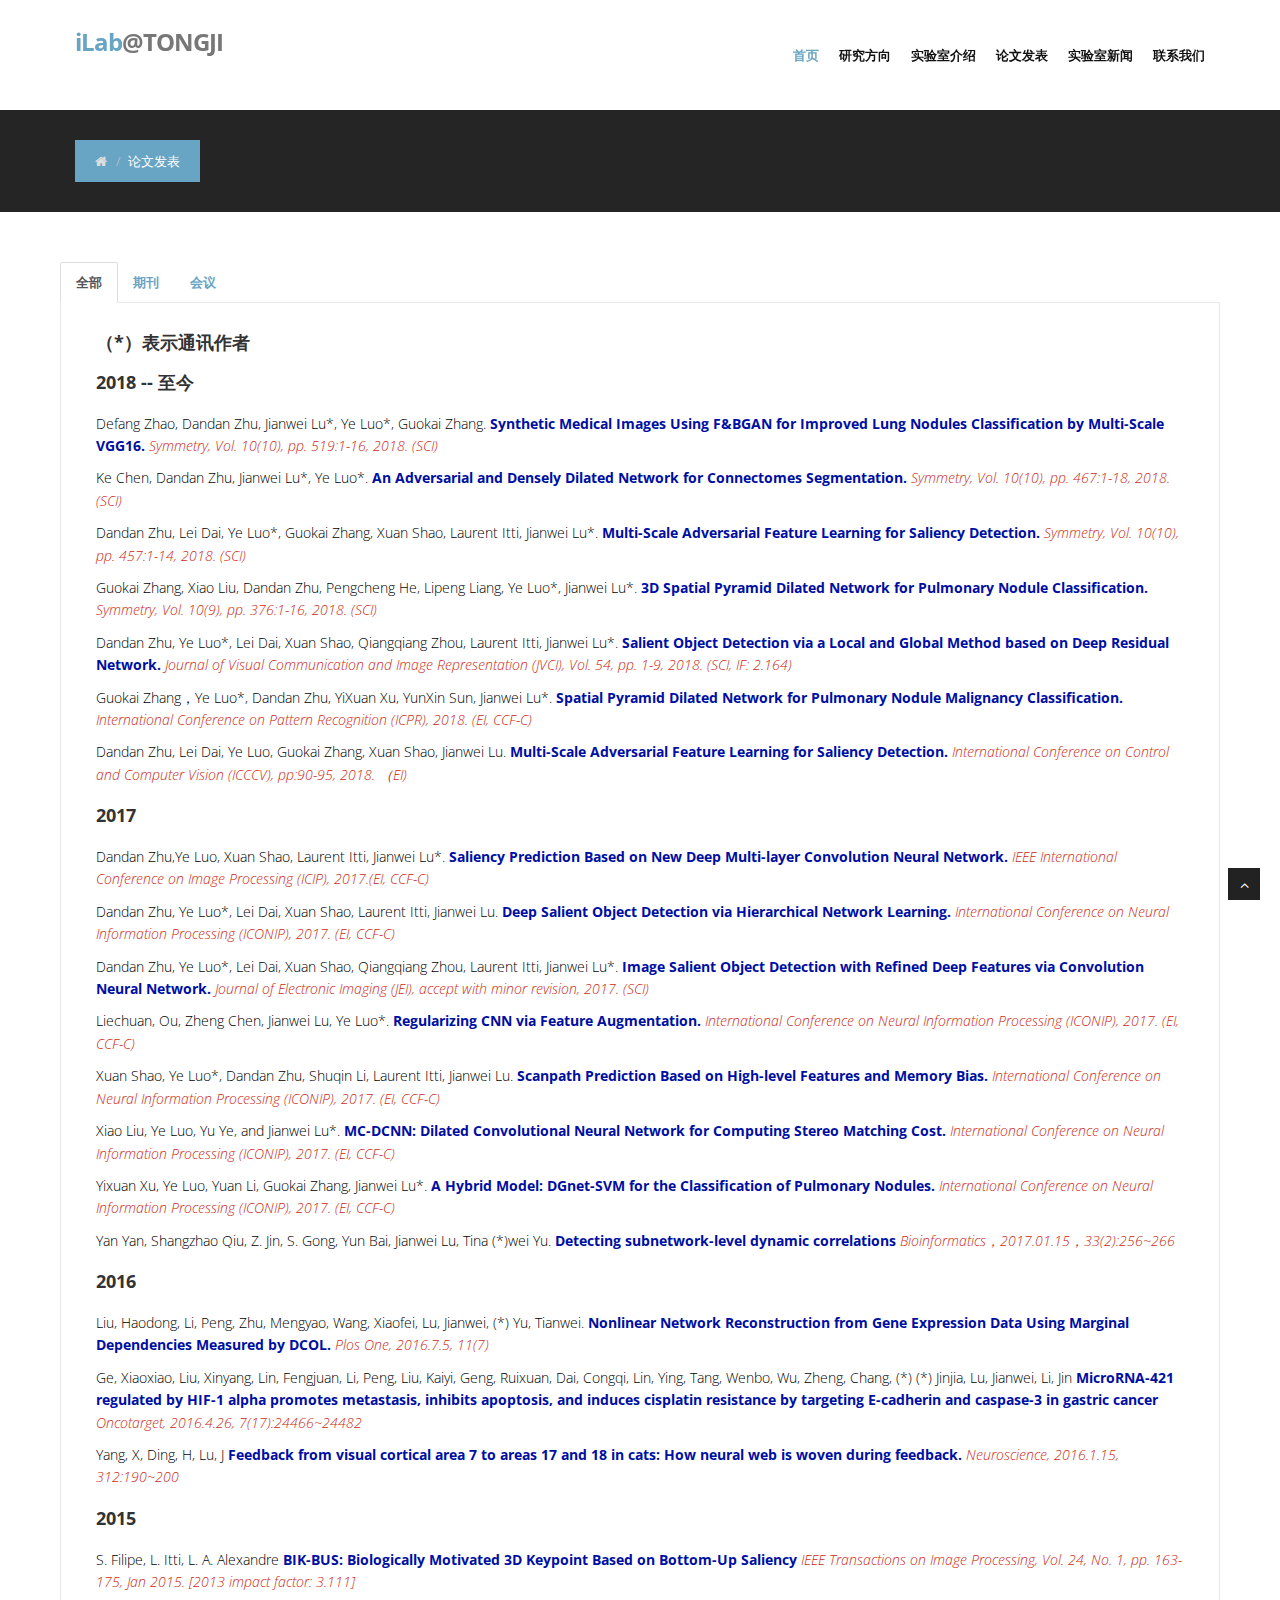
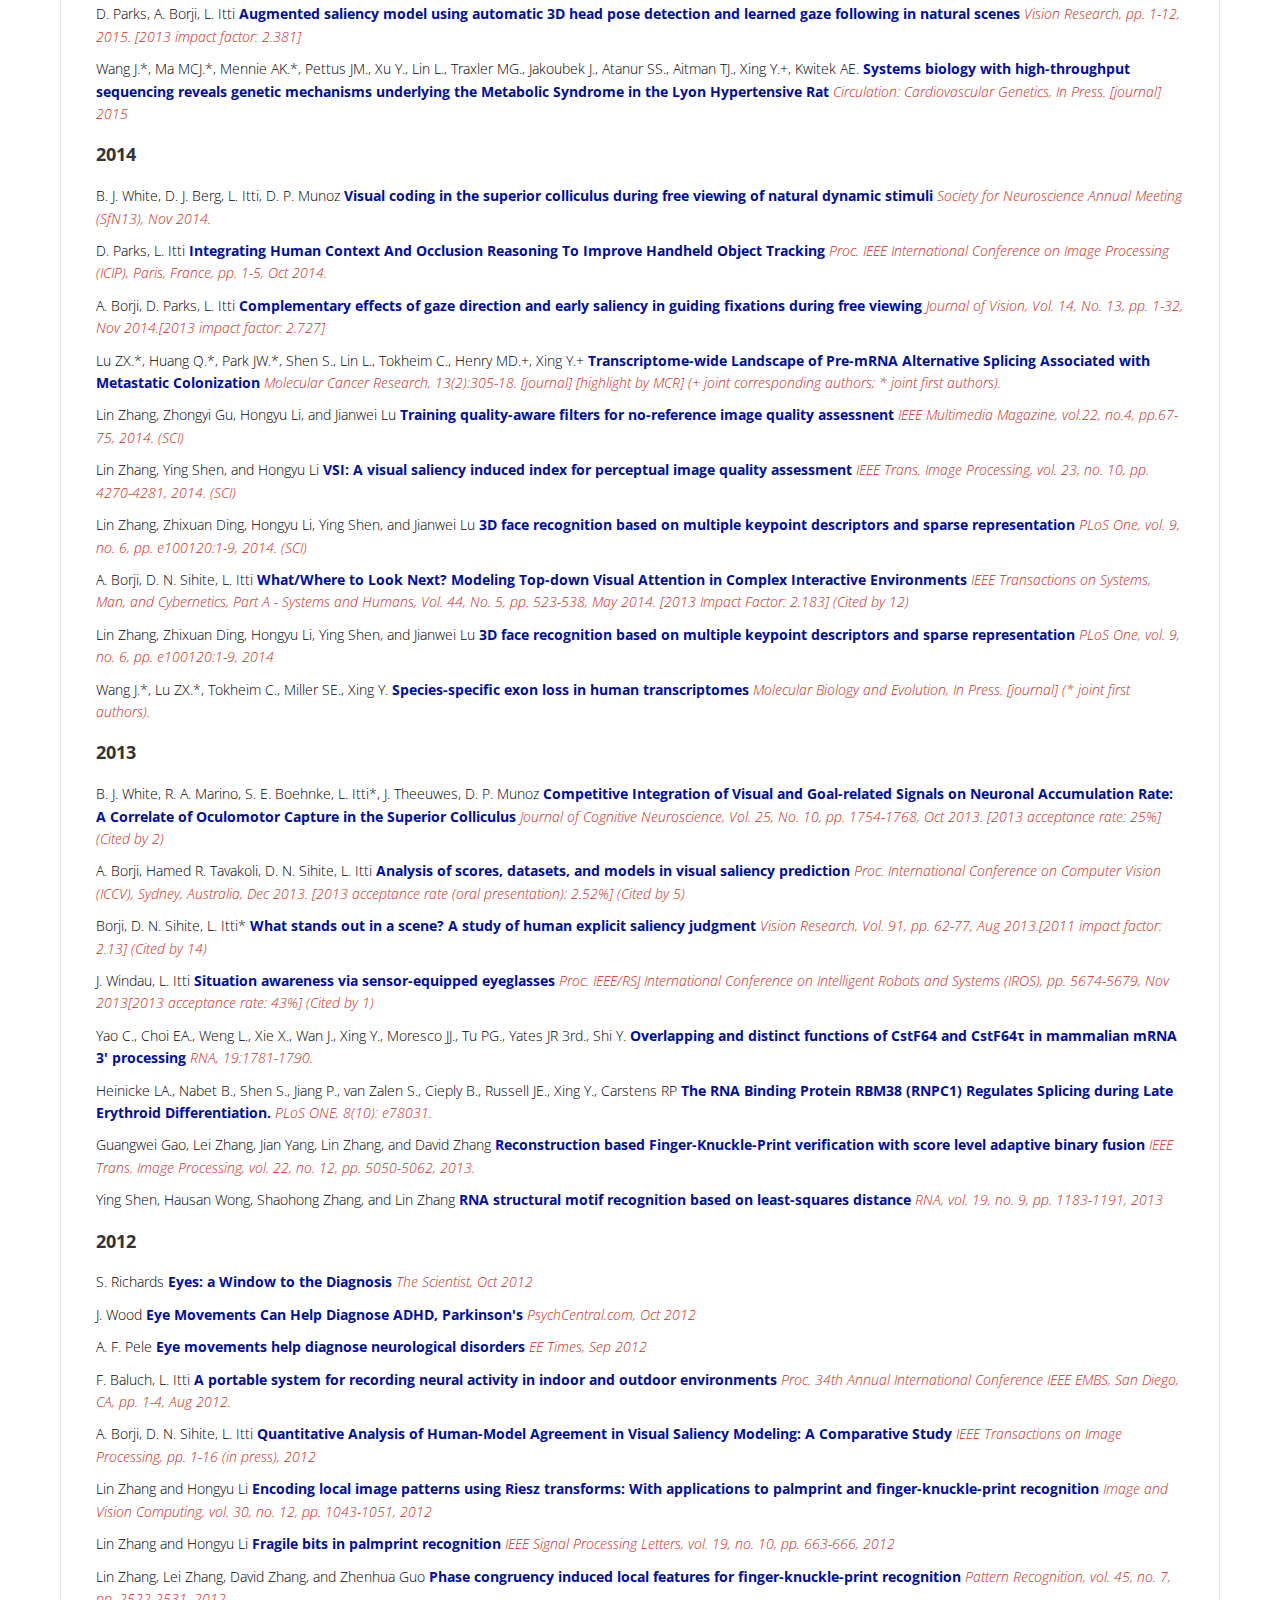
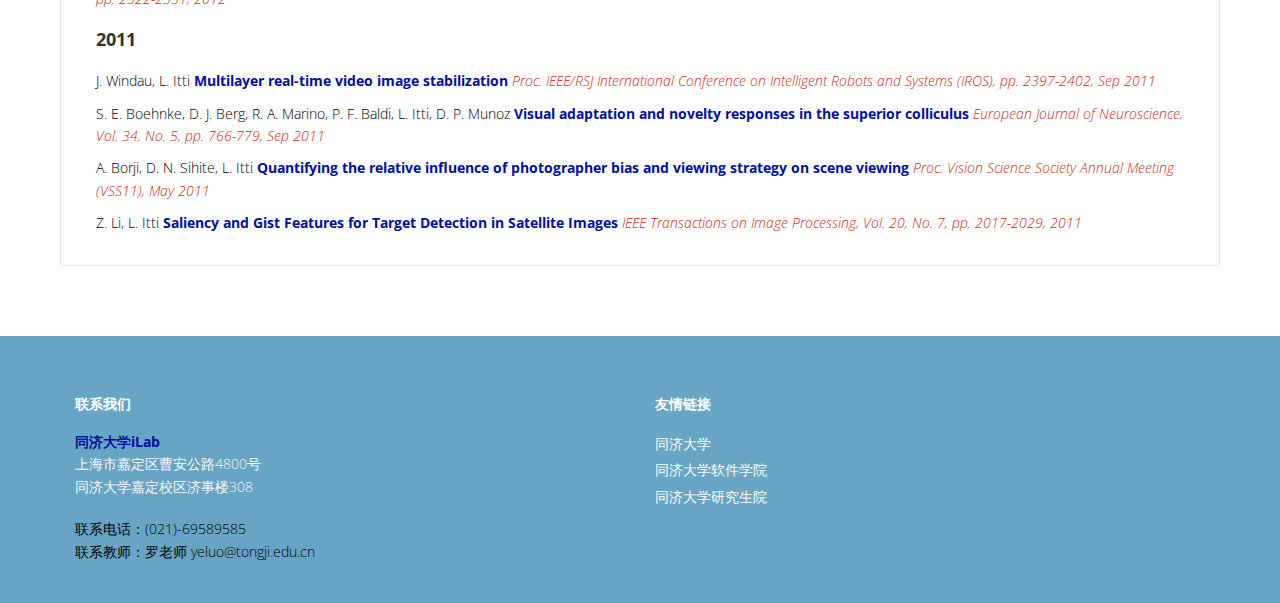
==== commit fd0df1ca: "add 2018 papers" ====
--- a/papers.html
+++ b/papers.html
@@ -96,7 +96,45 @@
                         <div class="tab-pane active" id="one">
                             <div class="col-lg-12">
                                 <h4>（*）表示通讯作者</h4>
-                                <h4>2017 -- 至今</h4>
+                                <h4>2018 -- 至今</h4>
+                                <p>
+                                    Defang Zhao, Dandan Zhu, Jianwei Lu*, Ye Luo*, Guokai Zhang.
+                                    <strong>Synthetic Medical Images Using F&BGAN for Improved Lung Nodules Classification by Multi-Scale VGG16. </strong>
+                                    <em>Symmetry, Vol. 10(10), pp. 519:1-16, 2018. (SCI)</em>
+                                </p>
+                                <p>
+                                    Ke Chen, Dandan Zhu, Jianwei Lu*, Ye Luo*.
+                                    <strong>An Adversarial and Densely Dilated Network for Connectomes Segmentation. </strong>
+                                    <em>Symmetry, Vol. 10(10), pp. 467:1-18, 2018. (SCI)</em>
+                                </p>
+                                <p>
+                                    Dandan Zhu, Lei Dai, Ye Luo*, Guokai Zhang, Xuan Shao, Laurent Itti, Jianwei Lu*.
+                                    <strong>Multi-Scale Adversarial Feature Learning for Saliency Detection. </strong>
+                                    <em>Symmetry, Vol. 10(10), pp. 457:1-14, 2018. (SCI)</em>
+                                </p>
+                                <p>
+                                    Guokai Zhang, Xiao Liu, Dandan Zhu, Pengcheng He, Lipeng Liang, Ye Luo*, Jianwei Lu*.
+                                    <strong>3D Spatial Pyramid Dilated Network for Pulmonary Nodule Classification. </strong>
+                                    <em>Symmetry, Vol. 10(9), pp. 376:1-16, 2018. (SCI)</em>
+                                </p>
+                                <p>
+                                    Dandan Zhu, Ye Luo*,  Lei Dai, Xuan Shao, Qiangqiang Zhou, Laurent Itti, Jianwei Lu*.
+                                    <strong>Salient Object Detection via a Local and Global Method based on Deep Residual Network. </strong>
+                                    <em>Journal of Visual Communication and Image Representation (JVCI), Vol. 54, pp. 1-9, 2018. (SCI, IF: 2.164)</em>
+                                </p>
+                                <p>
+                                    Guokai Zhang，Ye Luo*, Dandan Zhu, YiXuan Xu, YunXin Sun, Jianwei Lu*.
+                                    <strong>Spatial Pyramid Dilated Network for Pulmonary Nodule Malignancy Classification. </strong>
+                                    <em>International Conference on Pattern Recognition (ICPR), 2018. (EI, CCF-C)</em>
+                                </p>
+                                <p>
+                                    Dandan Zhu, Lei Dai, Ye Luo, Guokai Zhang, Xuan Shao, Jianwei Lu.
+                                    <strong>Multi-Scale Adversarial Feature Learning for Saliency Detection. </strong>
+                                    <em>International Conference on Control and Computer Vision (ICCCV), pp:90-95, 2018. （EI)</em>
+                                </p>
+                            </div>
+                            <div class="col-lg-12">
+                                <h4>2017</h4>
                                 <p>
                                     Dandan Zhu,Ye Luo, Xuan Shao, Laurent Itti, Jianwei Lu*.
                                     <strong>Saliency Prediction Based on New Deep Multi-layer Convolution Neural Network. </strong>
@@ -345,7 +383,35 @@
                         <div class="tab-pane" id="two">
                             <div class="col-lg-12">
                                 <h4>（*）表示通讯作者</h4>
-                                <h4>2017 -- 至今</h4>
+                                <h4>2018 -- 至今</h4>
+                                <p>
+                                    Defang Zhao, Dandan Zhu, Jianwei Lu*, Ye Luo*, Guokai Zhang.
+                                    <strong>Synthetic Medical Images Using F&BGAN for Improved Lung Nodules Classification by Multi-Scale VGG16. </strong>
+                                    <em>Symmetry, Vol. 10(10), pp. 519:1-16, 2018. (SCI)</em>
+                                </p>
+                                <p>
+                                    Ke Chen, Dandan Zhu, Jianwei Lu*, Ye Luo*.
+                                    <strong>An Adversarial and Densely Dilated Network for Connectomes Segmentation. </strong>
+                                    <em>Symmetry, Vol. 10(10), pp. 467:1-18, 2018. (SCI)</em>
+                                </p>
+                                <p>
+                                    Dandan Zhu, Lei Dai, Ye Luo*, Guokai Zhang, Xuan Shao, Laurent Itti, Jianwei Lu*.
+                                    <strong>Multi-Scale Adversarial Feature Learning for Saliency Detection. </strong>
+                                    <em>Symmetry, Vol. 10(10), pp. 457:1-14, 2018. (SCI)</em>
+                                </p>
+                                <p>
+                                    Guokai Zhang, Xiao Liu, Dandan Zhu, Pengcheng He, Lipeng Liang, Ye Luo*, Jianwei Lu*.
+                                    <strong>3D Spatial Pyramid Dilated Network for Pulmonary Nodule Classification. </strong>
+                                    <em>Symmetry, Vol. 10(9), pp. 376:1-16, 2018. (SCI)</em>
+                                </p>
+                                <p>
+                                    Dandan Zhu, Ye Luo*,  Lei Dai, Xuan Shao, Qiangqiang Zhou, Laurent Itti, Jianwei Lu*.
+                                    <strong>Salient Object Detection via a Local and Global Method based on Deep Residual Network. </strong>
+                                    <em>Journal of Visual Communication and Image Representation (JVCI), Vol. 54, pp. 1-9, 2018. (SCI, IF: 2.164)</em>
+                                </p>
+                            </div>
+                            <div class="col-lg-12">
+                                <h4>2017</h4>
                                 <p>
                                     Dandan Zhu, Ye Luo*, Lei Dai, Xuan Shao, Qiangqiang Zhou, Laurent Itti, Jianwei Lu*.
                                     <strong>Image Salient Object Detection with Refined Deep Features via Convolution Neural Network. </strong>
@@ -539,7 +605,20 @@
                         <div class="tab-pane" id="three">
                             <div class="col-lg-12">
                                 <h4>（*）表示通讯作者</h4>
-                                <h4>2017 -- 至今</h4>
+                                <h4>2018 -- 至今</h4>
+                                <p>
+                                    Guokai Zhang，Ye Luo*, Dandan Zhu, YiXuan Xu, YunXin Sun, Jianwei Lu*.
+                                    <strong>Spatial Pyramid Dilated Network for Pulmonary Nodule Malignancy Classification. </strong>
+                                    <em>International Conference on Pattern Recognition (ICPR), 2018. (EI, CCF-C)</em>
+                                </p>
+                                <p>
+                                    Dandan Zhu, Lei Dai, Ye Luo, Guokai Zhang, Xuan Shao, Jianwei Lu.
+                                    <strong>Multi-Scale Adversarial Feature Learning for Saliency Detection. </strong>
+                                    <em>International Conference on Control and Computer Vision (ICCCV), pp:90-95, 2018. （EI)</em>
+                                </p>
+                            </div>
+                            <div class="col-lg-12">
+                                <h4>2017</h4>
                                 <p>
                                     Dandan Zhu,Ye Luo, Xuan Shao, Laurent Itti, Jianwei Lu*.
                                     <strong>Saliency Prediction Based on New Deep Multi-layer Convolution Neural Network. </strong>
